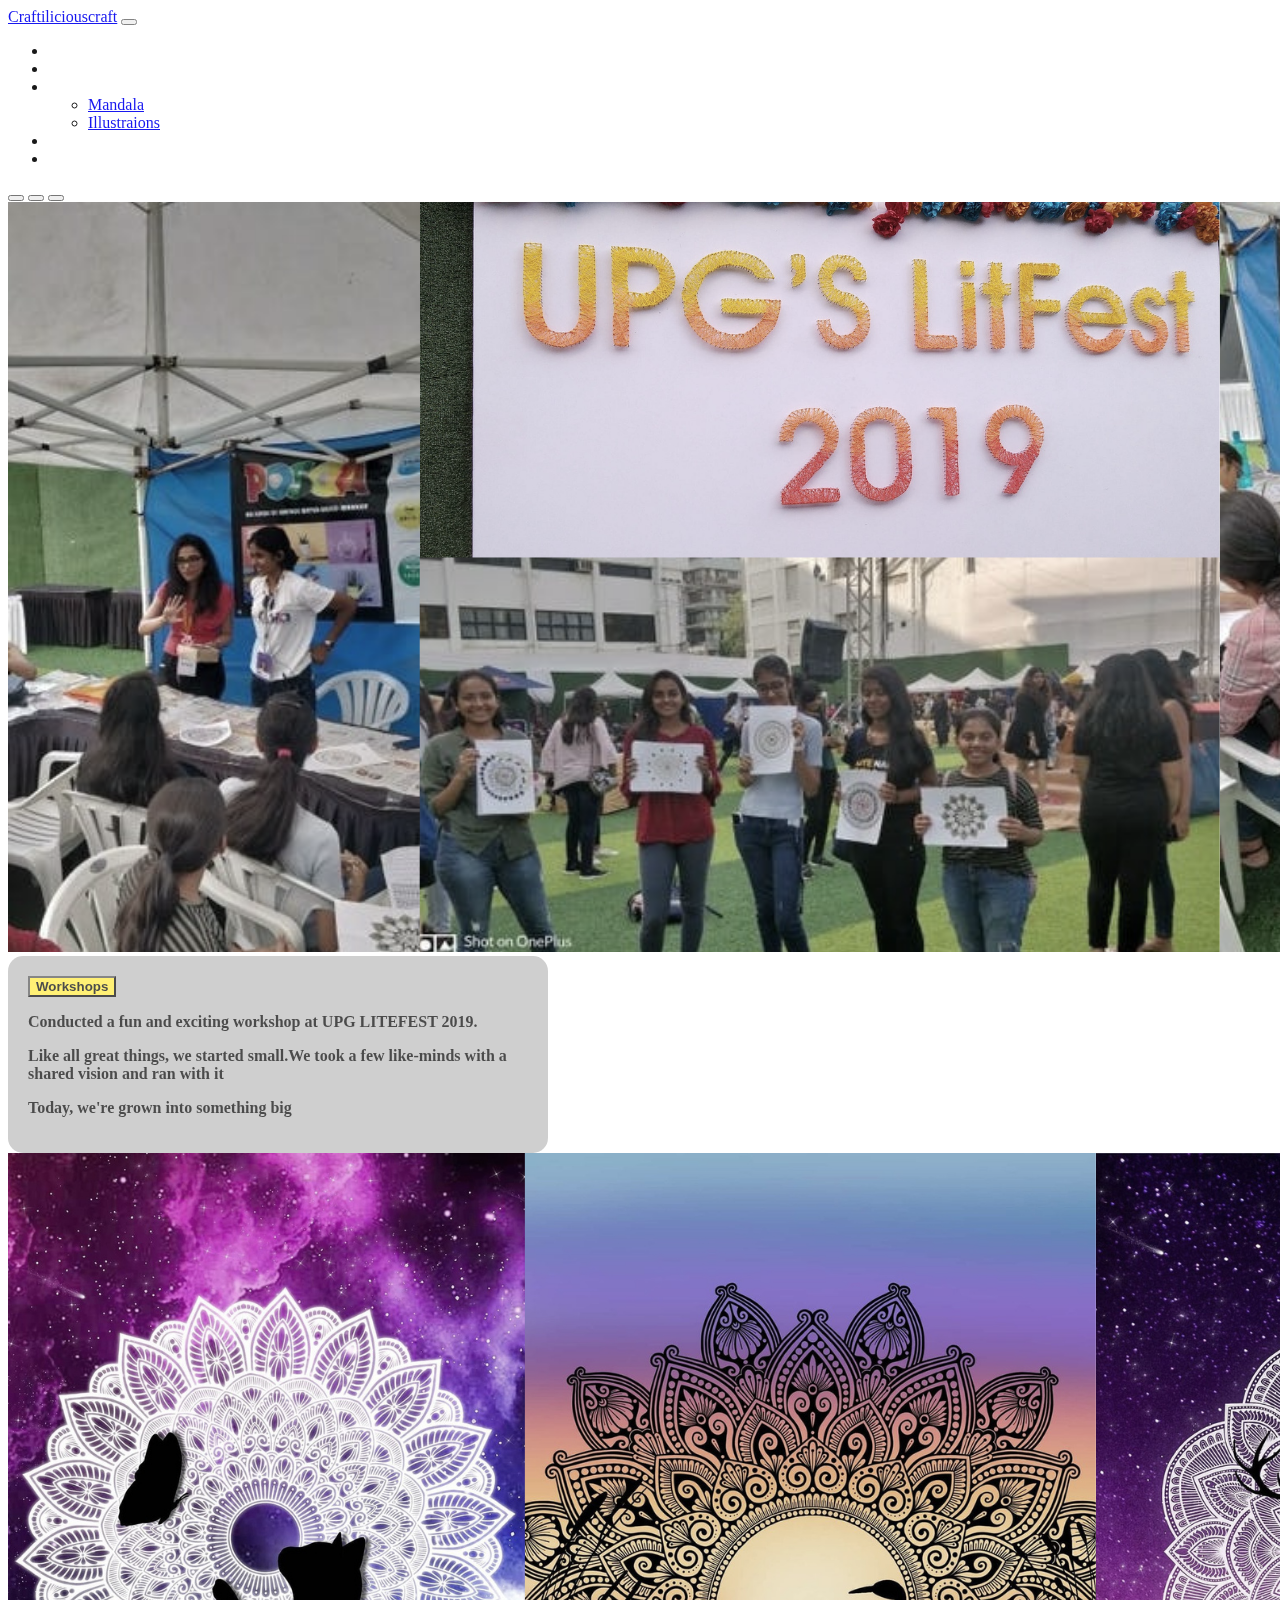
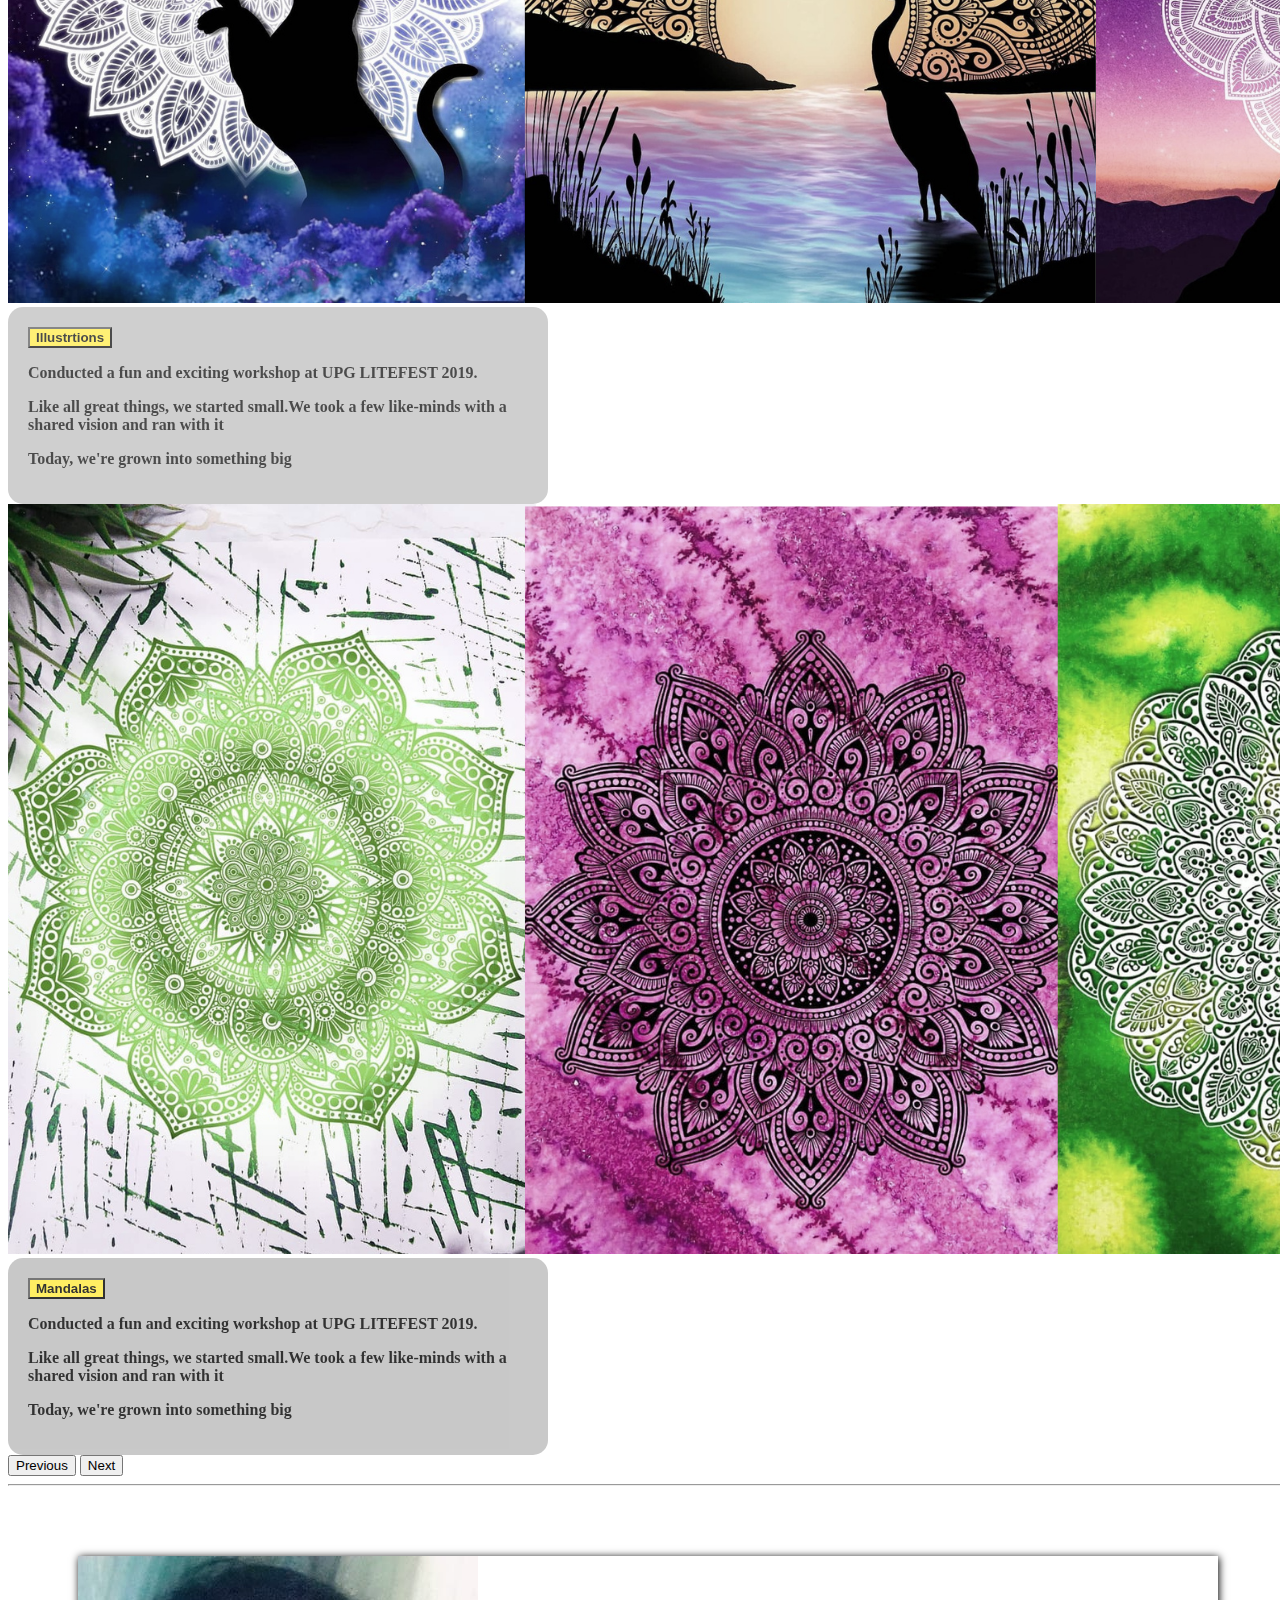
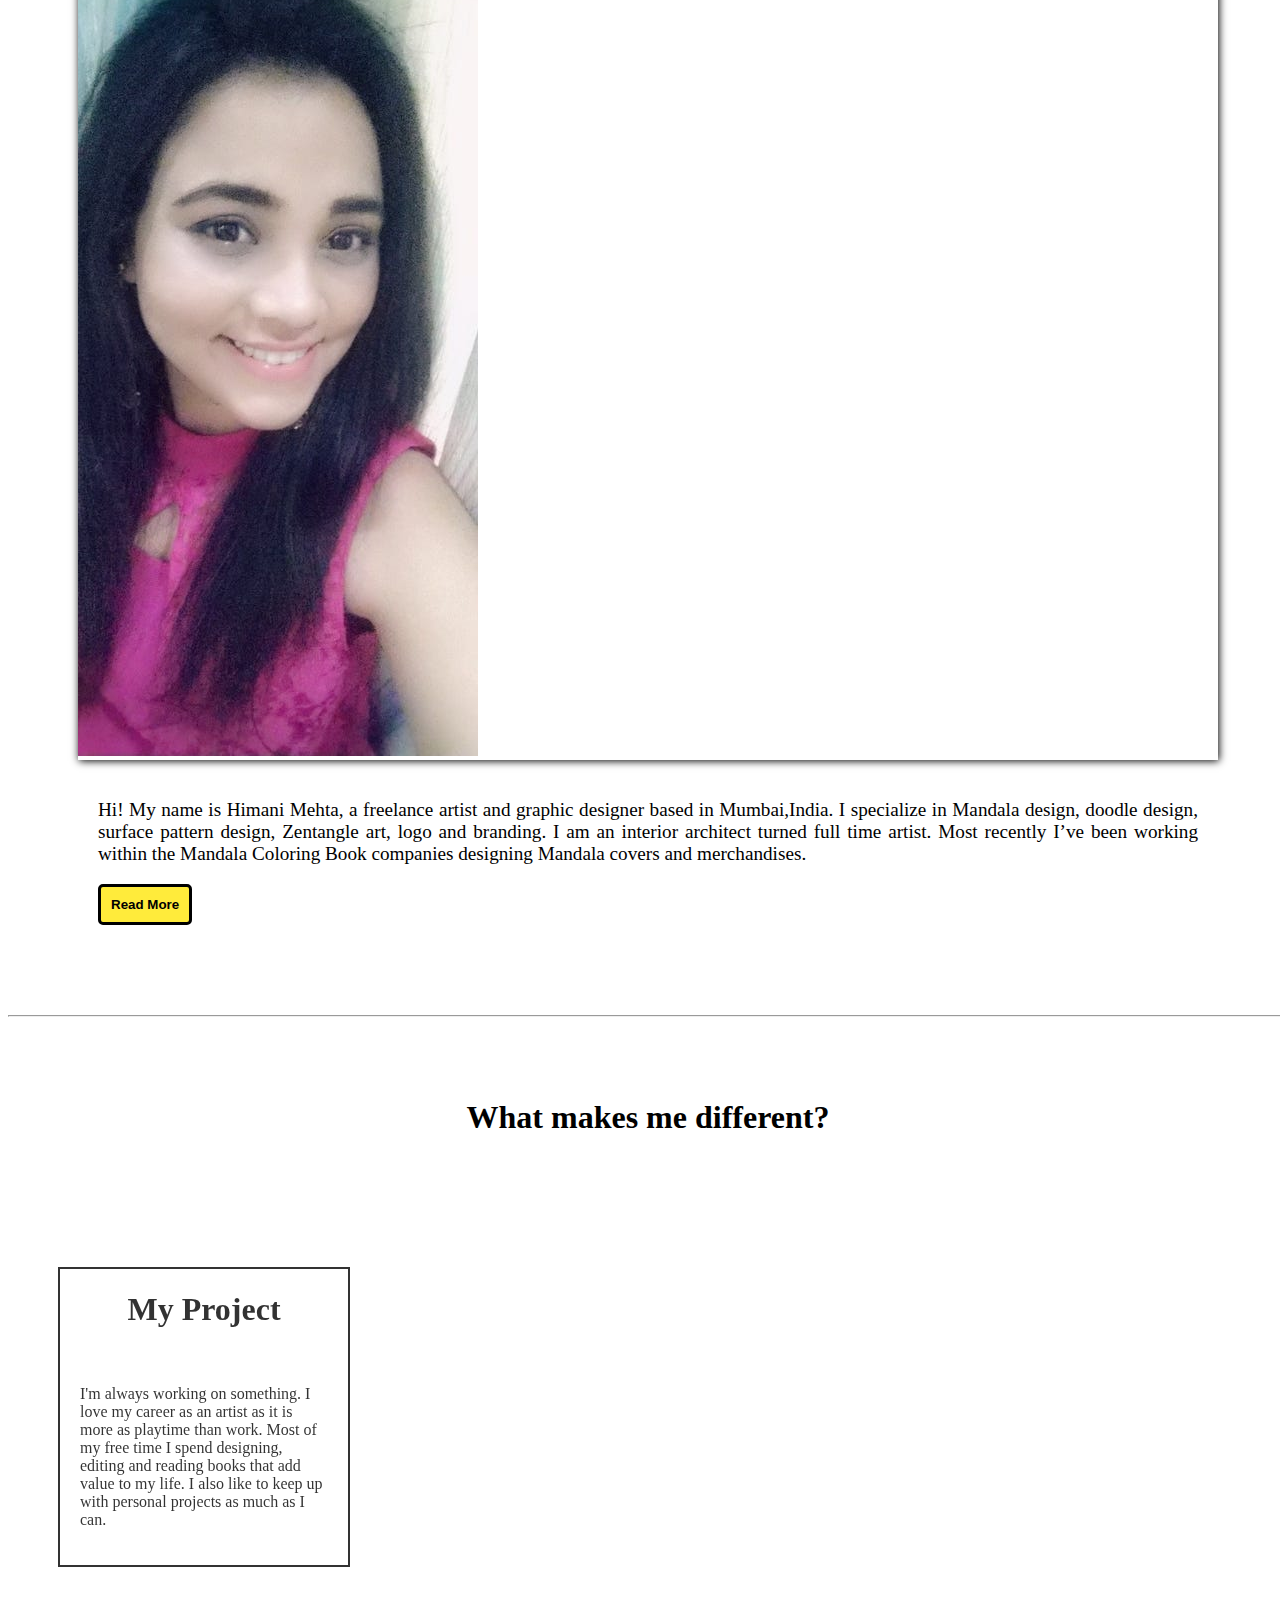
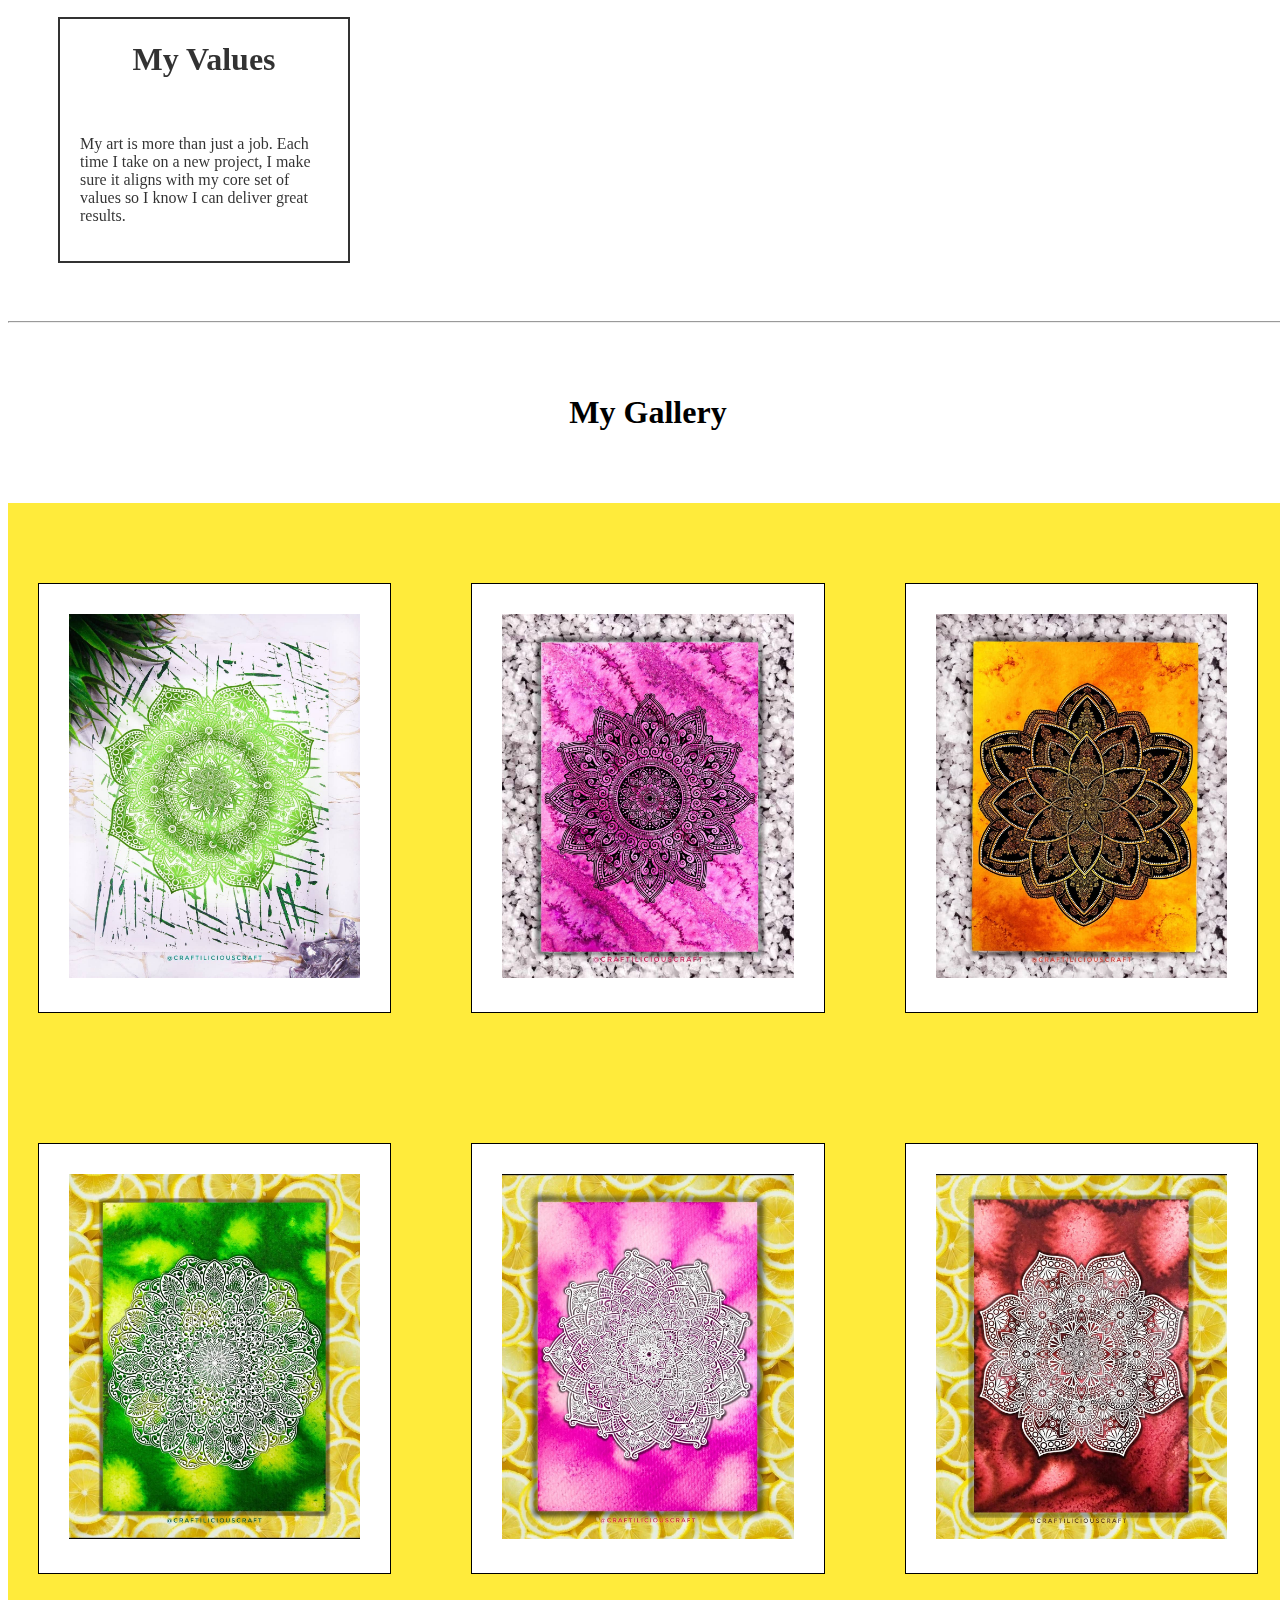
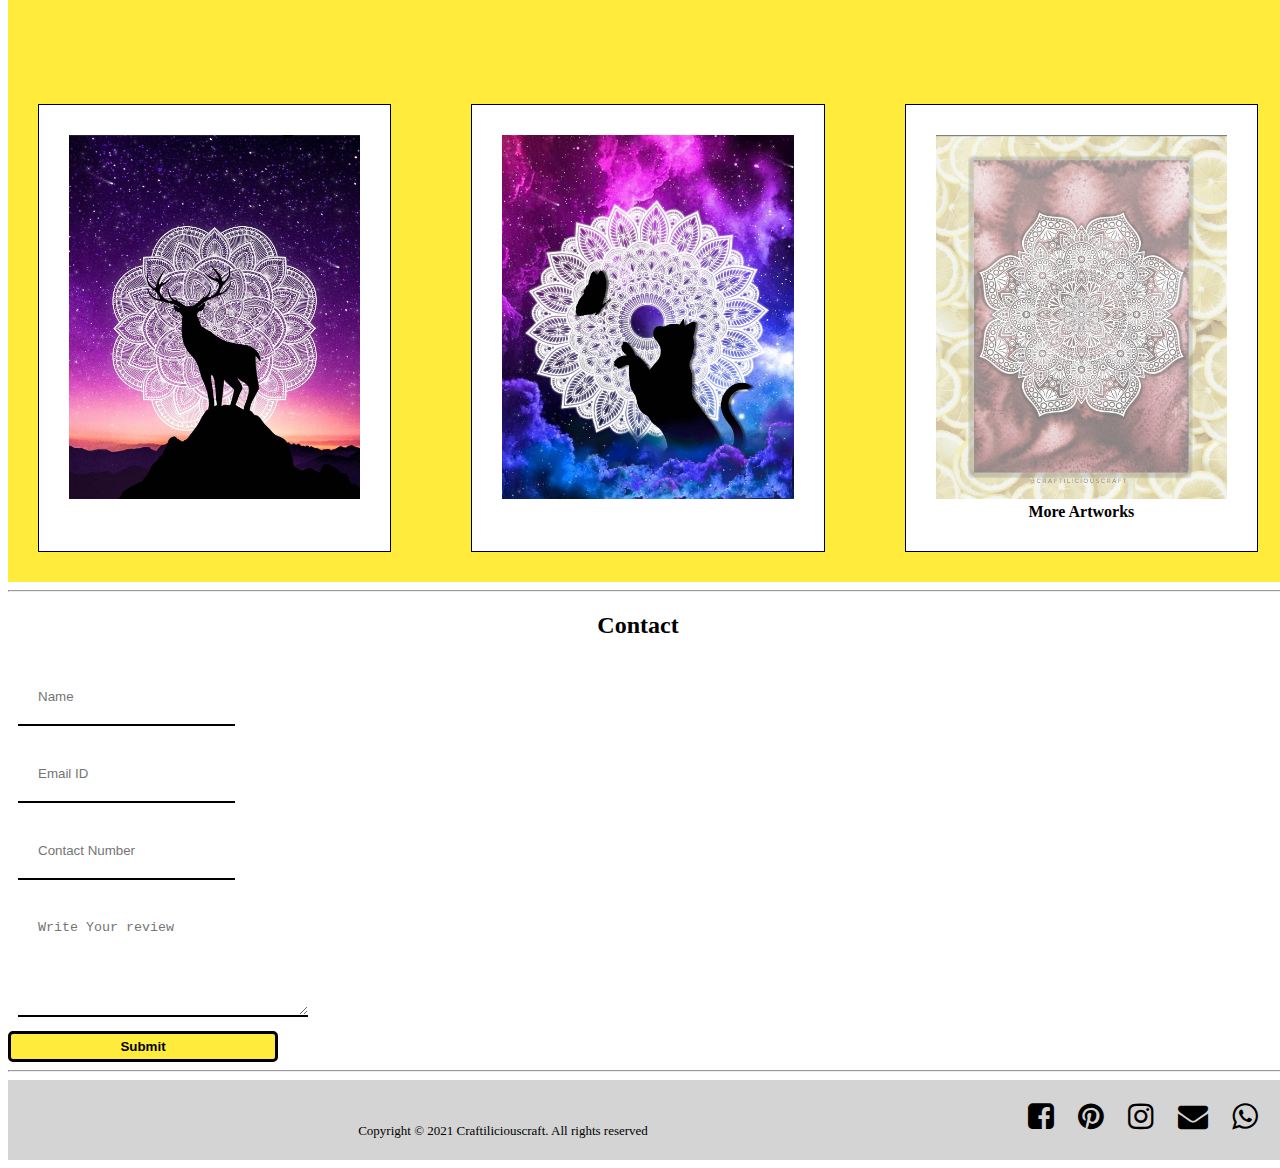
==== index.html @ 0a6b66ae "Add files via upload" ====
<!doctype html>
<html lang="en">

<head>
    <!-- Required meta tags -->
    <meta charset="utf-8">
    <meta name="viewport" content="width=device-width, initial-scale=1">

    <!-- Bootstrap CSS -->

    <link href="https://cdn.jsdelivr.net/npm/bootstrap@5.0.1/dist/css/bootstrap.min.css" rel="stylesheet"
        integrity="sha384-+0n0xVW2eSR5OomGNYDnhzAbDsOXxcvSN1TPprVMTNDbiYZCxYbOOl7+AMvyTG2x" crossorigin="anonymous">
    <link rel="stylesheet" href="./style.css">
    <title>Home|Craftiliciouscarft</title>

    <link href="https://maxcdn.bootstrapcdn.com/font-awesome/4.2.0/css/font-awesome.min.css" rel="stylesheet">
</head>

<body>

    <nav class="navbar fixed-top navbar-expand-lg navbar-dark bg-dark" style="opacity: .9;">
        <div class="container-fluid">
            <a class="navbar-brand fs-1" href="#">Craftiliciouscraft</a>
            <button class="navbar-toggler" type="button" data-bs-toggle="collapse"
                data-bs-target="#navbarSupportedContent" aria-controls="navbarSupportedContent" aria-expanded="false"
                aria-label="Toggle navigation">
                <span class="navbar-toggler-icon"></span>
            </button>
            <div class="collapse navbar-collapse" id="navbarSupportedContent">
                <ul class="navbar-nav  mb-2 mb-lg-0" style="margin-left: auto;">
                    <li class="nav-item">
                        <a class="nav-link active fs-3" aria-current="page" href="#">Home</a>
                    </li>
                    <li class="nav-item">
                        <a class="nav-link fs-3" href="./about.html">About</a>
                    </li>
                    <li class="nav-item dropdown">
                        <a class="nav-link dropdown-toggle fs-3" href="#" id="navbarDropdown" role="button"
                            data-bs-toggle="dropdown" aria-expanded="false">
                            My Art Work
                        </a>
                        <ul class="dropdown-menu" aria-labelledby="navbarDropdown">
                            <li><a class="dropdown-item" href="./artwork.html">Mandala</a></li>
                            <li><a class="dropdown-item" href="./illu.html">Illustraions</a></li>
                        </ul>
                    </li>
                    <li class="nav-item">
                        <a class="nav-link fs-3" href="./commision.html">Commissions</a>
                    </li>
                    <li class="nav-item">
                        <a class="nav-link  fs-3" href="./Workshop.html"> Workshops</a>
                    </li>
                </ul>

            </div>
        </div>
    </nav>


    <div id="carouselExampleCaptions" class="carousel slide carousel-fade " data-bs-ride="carousel">
        <div class="carousel-indicators">
            <button type="button" data-bs-target="#carouselExampleCaptions" data-bs-slide-to="0" class="active"
                aria-current="true" aria-label="Slide 1"></button>
            <button type="button" data-bs-target="#carouselExampleCaptions" data-bs-slide-to="1"
                aria-label="Slide 2"></button>
            <button type="button" data-bs-target="#carouselExampleCaptions" data-bs-slide-to="2"
                aria-label="Slide 3"></button>
        </div>
        <div class="carousel-inner">
            <div class="carousel-item active">
                <img src="1.png" class="d-block w-100" style="filter: grayscale(35%)" alt="...">
                <div class="carousel-caption d-none d-md-block "
                    style="text-align: left; font-weight: bold; width: 500px;background-color: rgb(187, 187, 187); opacity: .7;padding: 20px; border-radius: 15px;color: black;">
                    <button type="button" class="btn btn-warning"
                        style="background-color: #FFEB3B; color: black;font-weight: bolder; ">Workshops</button>
                    <p>Conducted a fun and exciting workshop at UPG LITEFEST 2019.</p>
                    <p>Like all great things, we started small.We took a few like-minds with a shared vision and ran
                        with it</p>
                    <p>Today, we're grown into something big</p>
                </div>
            </div>
            <div class="carousel-item ">
                <img src="2.png" class="d-block w-100" style="filter: grayscale(35%)" alt="...">
                <div class="carousel-caption d-none d-md-block "
                    style="text-align: left; font-weight: bold; width: 500px;background-color: rgb(187, 187, 187); opacity: .7;padding: 20px; border-radius: 15px;color: black;">
                    <button type="button" class="btn btn-warning"
                        style="background-color: #FFEB3B; color: black;font-weight: bolder; ">Illustrtions</button>
                    <p>Conducted a fun and exciting workshop at UPG LITEFEST 2019.</p>
                    <p>Like all great things, we started small.We took a few like-minds with a shared vision and ran
                        with it</p>
                    <p>Today, we're grown into something big</p>
                </div>
            </div>
            <div class="carousel-item ">
                <img src="3.png" class="d-block w-100" style="filter: grayscale(35%)" alt="...">
                <div class="carousel-caption d-none d-md-block "
                    style="text-align: left; font-weight: bold; width: 500px;background-color: rgb(187, 187, 187); opacity: .8;padding: 20px; border-radius: 15px;color: black;">
                    <button type="button" class="btn btn-warning"
                        style="background-color: #FFEB3B; color: black;font-weight: bolder; ">Mandalas</button>
                    <p>Conducted a fun and exciting workshop at UPG LITEFEST 2019.</p>
                    <p>Like all great things, we started small.We took a few like-minds with a shared vision and ran
                        with it</p>
                    <p>Today, we're grown into something big</p>
                </div>
            </div>
        </div>
        <button class="carousel-control-prev" type="button" data-bs-target="#carouselExampleCaptions"
            data-bs-slide="prev">
            <span class="carousel-control-prev-icon" aria-hidden="true"></span>
            <span class="visually-hidden">Previous</span>
        </button>
        <button class="carousel-control-next" type="button" data-bs-target="#carouselExampleCaptions"
            data-bs-slide="next">
            <span class="carousel-control-next-icon" aria-hidden="true"></span>
            <span class="visually-hidden">Next</span>
        </button>
    </div>
    <hr>

    <div class="contanier d-flex " style="margin: 50px;padding: 20px; justify-content: center;align-items: center;">

        <div class="row d-flex" class="imageofartist" style="justify-content: flex-end; align-items: flex-start;">

            <div class="col-lg-5" style=" box-shadow: 1px 1px 8px black;"><img src="himani.jpg"
                    style="padding-left: 0px;" alt=""></div>

            <div class="col-lg-2"></div>

            <div class="col-lg-5" class="aboutcontent" style=" padding: 20px; margin:auto: 40px;text-align: justify; ">
                <p style="font-size: 1.2rem;"> Hi! My name is Himani Mehta, a freelance artist and graphic designer
                    based in Mumbai,India. I
                    specialize
                    in
                    Mandala design, doodle design, surface pattern design, Zentangle art, logo and branding.
                    I am an interior architect turned full time artist.
                    Most recently I’ve been working within the Mandala Coloring Book companies designing Mandala covers
                    and
                    merchandises.</p>
                <button class="readmore">Read More</button>

            </div>
        </div>
    </div>



    <hr>
    <div class="cont">
        <h1>What makes me different?</h1>
    </div>


    <div class=" d-flex w-100"
        style=" margin:0; padding: 0;margin-right: 0 !important; justify-content: center; align-content: center;flex-wrap: wrap; background-image: url(./whybg.png); background-size: contain; background-attachment: fixed; opacity: .8;background-repeat: no-repeat;">


        <div class="card " style="width: 18rem;  ">
            <Span style="height: 100px; width: auto; text-align: center; padding-top: 40px;">
                <h1>My Project</h1>
            </Span>
            <div class="card-body" style="padding: 20px;">
                <p class="card-text"> I'm always working on something. I love my career as an artist as it is more as
                    playtime than
                    work. Most of my free time I spend designing, editing and reading books that add value to my
                    life. I also like to keep up with personal projects as much as I can.</p>
            </div>
        </div>

        <div class="card" style="width: 18rem;">
            <Span style="height: 100px; width: auto; text-align: center; padding-top: 40px;">
                <h1>My Values</h1>
            </Span>
            <div class="card-body" style="padding: 20px;">
                <p class="card-text"> My art is more than just a job. Each time I take on a new project, I make sure it
                    aligns with my
                    core set of values so I know I can deliver great results.</p>
            </div>
        </div>



    </div>

    <hr>
    <div class="gallery">
        <h1>My Gallery</h1>
    </div>

    <div class="row">
        <div class="zone blue grid-wrapper" style="background-color: #FFEB3B;">
            <div class=" box zone"><img src="./gallery/1.jpg">
            </div>
            <div class="box zone"><img src="./gallery/2.jpg">
            </div>
            <div class="box zone"><img src="./gallery/3.jpg">
            </div>
            <div class="box zone"><img src="./gallery/4.jpg">
            </div>
            <div class="box zone"><img src="./gallery/5.jpg">
            </div>
            <div class="box zone"><img src="./gallery/6.jpg">
            </div>
            <div class="box zone"><img src="./gallery/7.jpg">
            </div>
            <div class="box zone"><img src="./gallery/8.jpg">
            </div>
            <div class="box zone">
                <img src="./gallery/6.jpg" style="filter: grayscale(50%); opacity: .5;">
                <a href="artworks.html">More
                    Artworks</a>
            </div>

        </div>
    </div>
    <hr>

    <div class="contactform">
        <h2>Contact</h2>
        <div class="container d-flex" style="justify-content: center;">
            <form name="" method="">
                <input type="text" name="Name" placeholder="Name"><br>
                <input type="email" name="Email" placeholder="Email ID"><br>
                <input type="number" name="Number" placeholder="Contact Number"><br>
                <textarea name="Review" id="" cols="7" rows="5" placeholder="Write Your review"></textarea><br>
                <button type="submit" class="readmore"
                    style="margin-left:0px; width: 270px; padding: 5px;">Submit</button>
            </form>
        </div>
    </div>

    <hr>
    <footer>

        <div class="social" style="float: right;padding: 20px;">

            <a href="https://www.facebook.com/craftiliciouscraft"><i class="fa fa-facebook-square"></i></a>
            <a href="https://in.pinterest.com/craftiliciouscraft/_created/"><i class="fa fa-pinterest"></i></a>
            <a href="https://www.instagram.com/craftiliciouscraft/"><i class="fa fa-instagram"></i></a>
            <a href="mailto: craftiliciouscraft@gmail.com"><i class="fa fa-envelope"></i></a>
            <a href=""><i class="fa fa-whatsapp" aria-hidden="true"></i></a>
        </div>
        <div style="text-align: center;padding-top: 30px;padding-right: 50;">
            <p style="font-size:small;">Copyright &copy; 2021 Craftiliciouscraft. All rights reserved</p>
        </div>
    </footer>

    <script src="https://cdn.jsdelivr.net/npm/@popperjs/core@2.9.2/dist/umd/popper.min.js"
        integrity="sha384-IQsoLXl5PILFhosVNubq5LC7Qb9DXgDA9i+tQ8Zj3iwWAwPtgFTxbJ8NT4GN1R8p"
        crossorigin="anonymous"></script>
    <script src="https://cdn.jsdelivr.net/npm/bootstrap@5.0.1/dist/js/bootstrap.min.js"
        integrity="sha384-Atwg2Pkwv9vp0ygtn1JAojH0nYbwNJLPhwyoVbhoPwBhjQPR5VtM2+xf0Uwh9KtT"
        crossorigin="anonymous"></script>


</body>

</html>
---- style.css ----
body{
    width: 100% !important;
}
.nav-link {
    color: white;
    margin: 10px;
    border-radius: 5px;
}

.nav-link:hover {
    color: black !important;
    background-color: #FFEB3B;
    
}

.btn-warning:hover {
    transform: scale(1.05);
    box-shadow: 1px 1px 10px black;
}

.gallery {
    margin: 30px;
    padding: 20px;
    text-align: center;
}

.grid-wrapper {
    display: grid;
    grid-template-columns: repeat(auto-fill, minmax(350px, 1fr));
    grid-gap: 20px;
}

.box {
    background-color: white;
    padding: 30px;
    margin: 30px;
    margin-top: 80px;
    text-align: center;
    border: 1px groove black;
}

.box a{
    text-decoration: none;font-weight: bold; text-align: center; padding: 5px;
    color: black;
}
.box>img {
    width: 100%;
}

.box:hover {
    /* -webkit-transform: rotate(-7deg);
-moz-transform: rotate(-7deg);
-o-transform: rotate(-7deg); */
    transition: all .2s;
    box-shadow: 2px 2px 20px rgb(65, 65, 18);
   
}

.box>img {
    width: 100%;
    height: auto;
}

.cont {
    padding: 20px;
    margin: 20px;
    text-align: center;
}

.cont h1 {
    padding: 20px;
}



.card{
    margin: 50px;
    border: 2px solid black;
}

.card:hover{
    color: black;
    box-shadow: 2px 2px 15px black;
  
    transition: all .4s;
  
    opacity: .8;
   
}

footer{
    height: 80px;
    background-color: rgb(212, 212, 212);
}
footer div a{
    margin: 0px;
    font-size: 30px;
    color: black;
    padding: 10px;
    border-radius: 4px;
    padding-top: 2px;
    padding-bottom: 4px;
}

footer div a:hover{
    background-color: black;
    color: #FFEB3B;
}

footer > div{
    text-align: center;
}

.readmore{
    color: black; background-color: #FFEB3B;font-weight: bolder;
    border: 3px solid black;
    padding: 10px;
    border-radius: 5px;
}
.readmore:hover{
    transition: all .2s;
    box-shadow: 1px 1px 7px black;
}

.aboutcontent p{
    font-size: 1.2rem;
}

.contactform h2{
   
    text-align: center;
    margin-right: 20px;
}
input,textarea{
    padding: 20px;
    margin: 10px;
    border: none;
    border-bottom: 2px solid black;
  
}
textarea{
    width: 250px;
}    

input:hover{
    border-radius: 5px;
    border-left: 3px solid black ;
    border-bottom: 3px solid black;
}

textarea:hover{
    border-radius: 5px;
    border-left: 3px solid black ;
    border-bottom: 3px solid black;
}
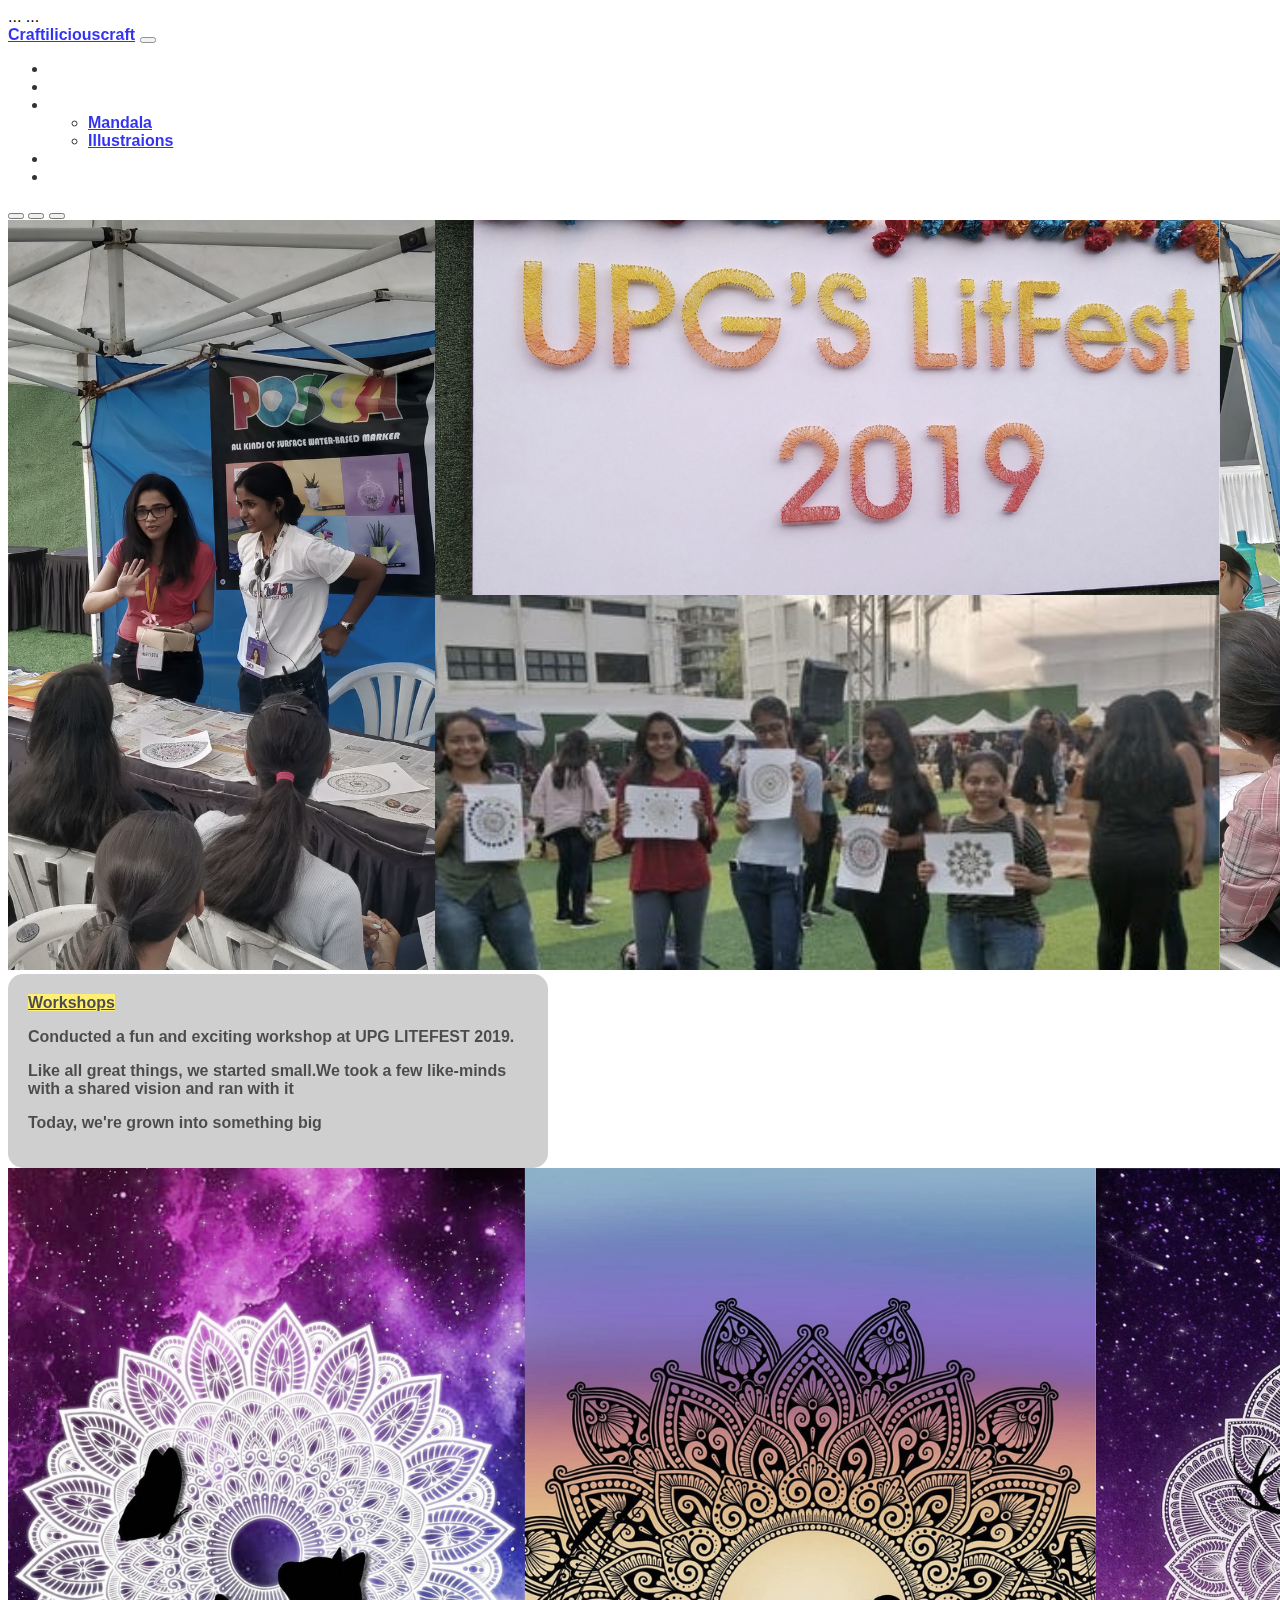
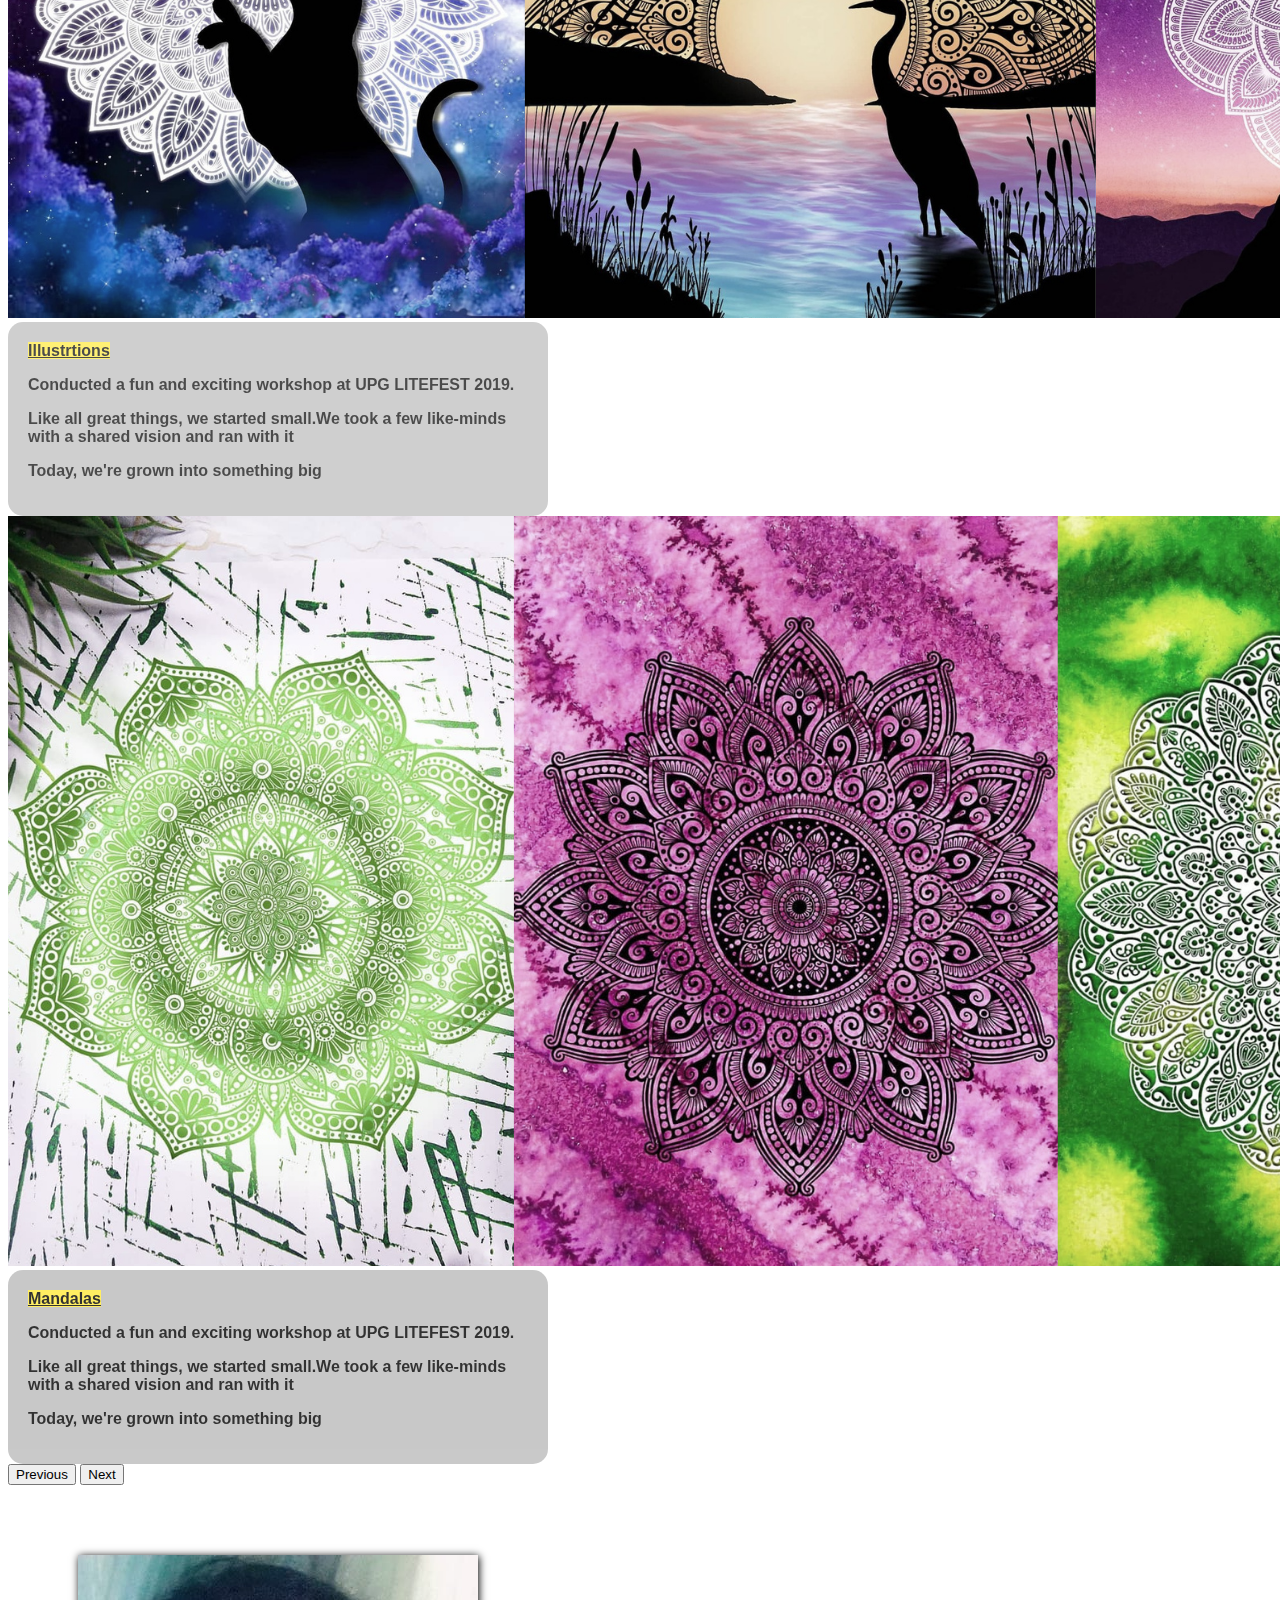
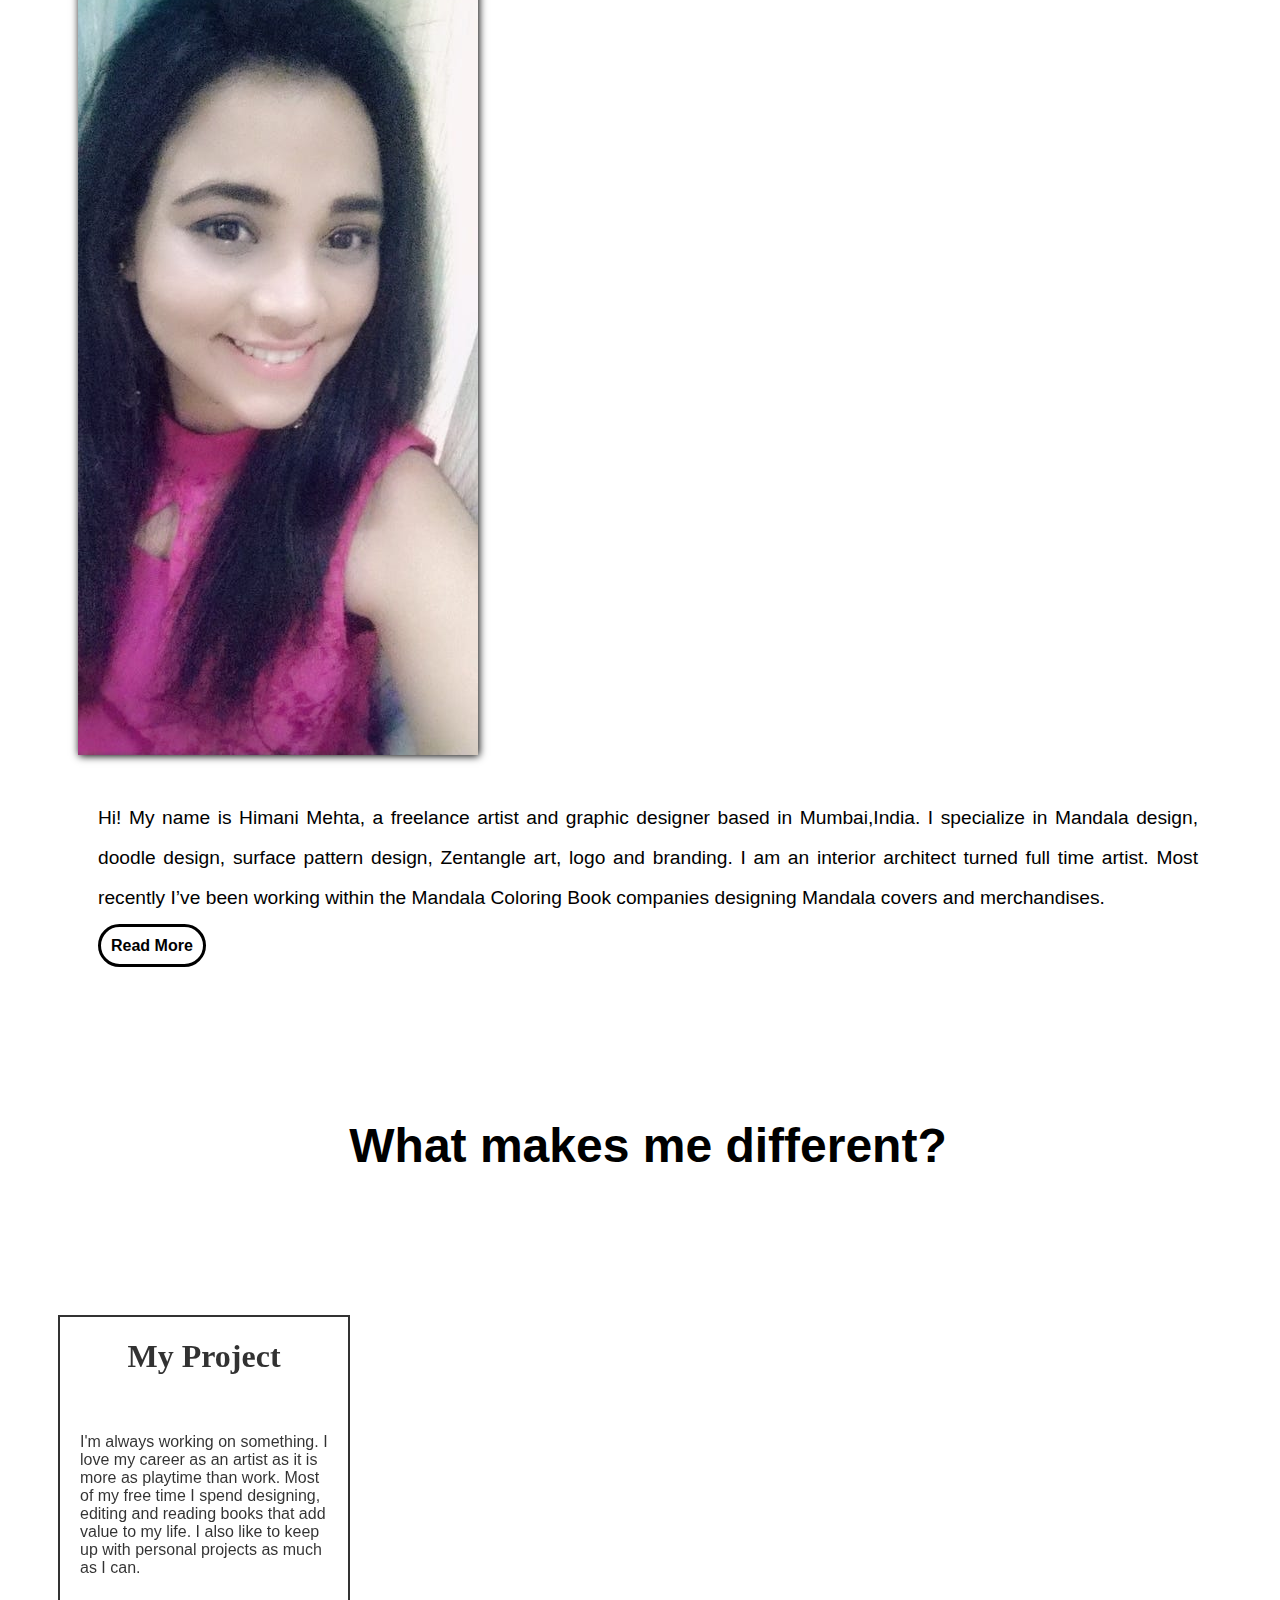
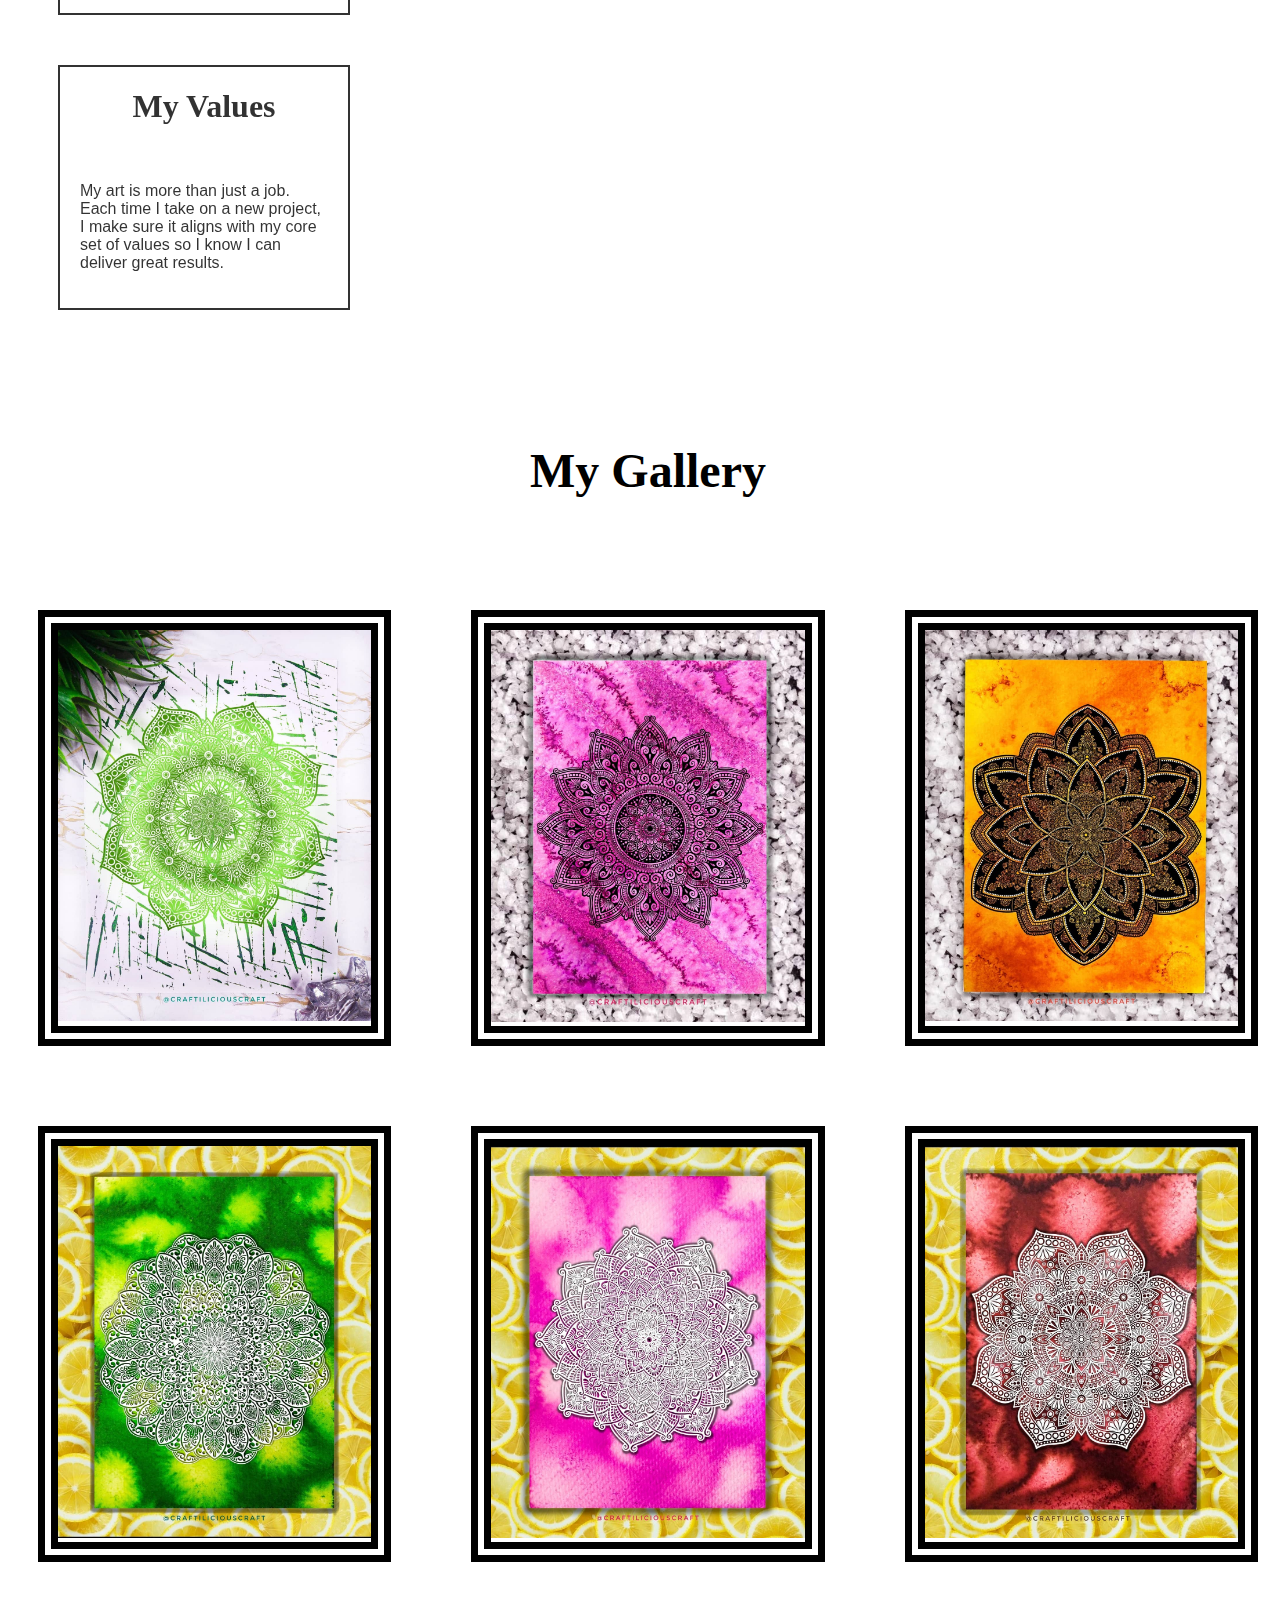
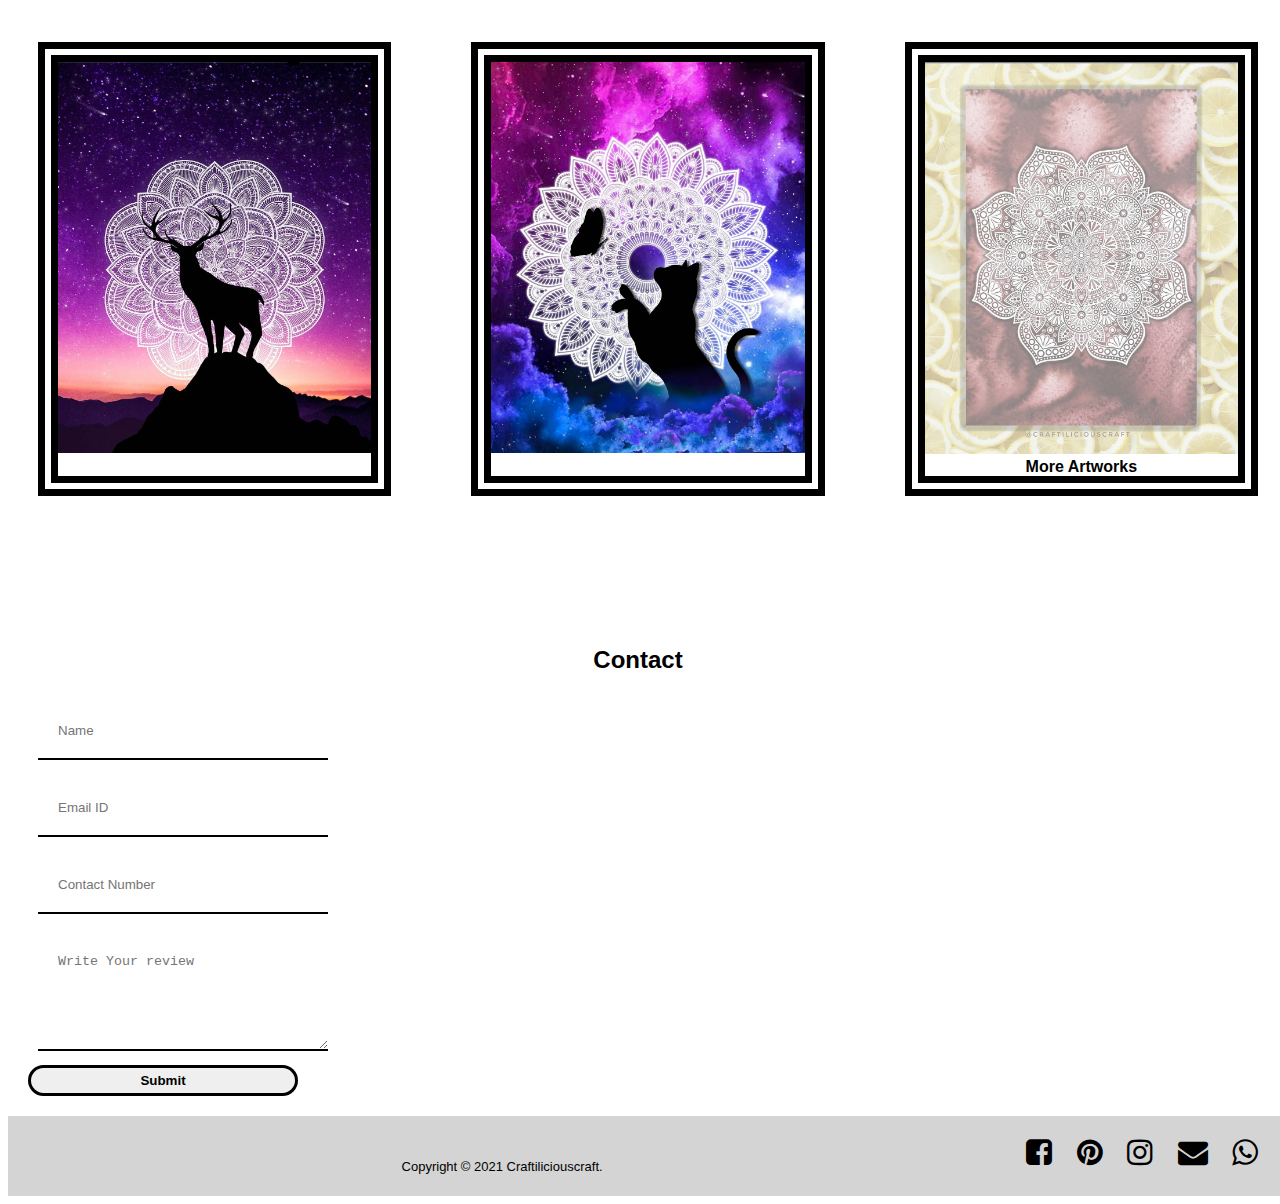
==== commit 798a5333: "Add files via upload" ====
--- a/index.html
+++ b/index.html
@@ -11,16 +11,23 @@
     <link href="https://cdn.jsdelivr.net/npm/bootstrap@5.0.1/dist/css/bootstrap.min.css" rel="stylesheet"
         integrity="sha384-+0n0xVW2eSR5OomGNYDnhzAbDsOXxcvSN1TPprVMTNDbiYZCxYbOOl7+AMvyTG2x" crossorigin="anonymous">
     <link rel="stylesheet" href="./style.css">
+    ...
+    <link rel="stylesheet" href="./paint-board-and-brush.png"> ...
     <title>Home|Craftiliciouscarft</title>
 
     <link href="https://maxcdn.bootstrapcdn.com/font-awesome/4.2.0/css/font-awesome.min.css" rel="stylesheet">
+    <link rel="stylesheet" href="https://cdnjs.cloudflare.com/ajax/libs/animate.css/4.1.1/animate.min.css" />
+
 </head>
 
 <body>
 
-    <nav class="navbar fixed-top navbar-expand-lg navbar-dark bg-dark" style="opacity: .9;">
+
+
+    <nav class="navbar fixed-top navbar-expand-lg navbar-dark bg-dark" id="opacitynav"
+        style="opacity: .8; font-weight: bolder;">
         <div class="container-fluid">
-            <a class="navbar-brand fs-1" href="#">Craftiliciouscraft</a>
+            <a class="navbar-brand fs-1" href="index.html" style=" font-weight: bolder;">Craftiliciouscraft</a>
             <button class="navbar-toggler" type="button" data-bs-toggle="collapse"
                 data-bs-target="#navbarSupportedContent" aria-controls="navbarSupportedContent" aria-expanded="false"
                 aria-label="Toggle navigation">
@@ -71,8 +78,8 @@
                 <img src="1.png" class="d-block w-100" style="filter: grayscale(35%)" alt="...">
                 <div class="carousel-caption d-none d-md-block "
                     style="text-align: left; font-weight: bold; width: 500px;background-color: rgb(187, 187, 187); opacity: .7;padding: 20px; border-radius: 15px;color: black;">
-                    <button type="button" class="btn btn-warning"
-                        style="background-color: #FFEB3B; color: black;font-weight: bolder; ">Workshops</button>
+                    <a type="button" href="Workshop.html" class="btn btn-warning"
+                        style="background-color: #FFEB3B; color: black;font-weight:900;">Workshops</a>
                     <p>Conducted a fun and exciting workshop at UPG LITEFEST 2019.</p>
                     <p>Like all great things, we started small.We took a few like-minds with a shared vision and ran
                         with it</p>
@@ -83,8 +90,8 @@
                 <img src="2.png" class="d-block w-100" style="filter: grayscale(35%)" alt="...">
                 <div class="carousel-caption d-none d-md-block "
                     style="text-align: left; font-weight: bold; width: 500px;background-color: rgb(187, 187, 187); opacity: .7;padding: 20px; border-radius: 15px;color: black;">
-                    <button type="button" class="btn btn-warning"
-                        style="background-color: #FFEB3B; color: black;font-weight: bolder; ">Illustrtions</button>
+                    <a type="button" href="illu.html" class="btn btn-warning"
+                        style="background-color: #FFEB3B; color: black;font-weight: bolder; ">Illustrtions</a>
                     <p>Conducted a fun and exciting workshop at UPG LITEFEST 2019.</p>
                     <p>Like all great things, we started small.We took a few like-minds with a shared vision and ran
                         with it</p>
@@ -95,8 +102,8 @@
                 <img src="3.png" class="d-block w-100" style="filter: grayscale(35%)" alt="...">
                 <div class="carousel-caption d-none d-md-block "
                     style="text-align: left; font-weight: bold; width: 500px;background-color: rgb(187, 187, 187); opacity: .8;padding: 20px; border-radius: 15px;color: black;">
-                    <button type="button" class="btn btn-warning"
-                        style="background-color: #FFEB3B; color: black;font-weight: bolder; ">Mandalas</button>
+                    <a type="button" href="artwork.html" class="btn btn-warning"
+                        style="background-color: #FFEB3B; color: black;font-weight: bolder; ">Mandalas</a>
                     <p>Conducted a fun and exciting workshop at UPG LITEFEST 2019.</p>
                     <p>Like all great things, we started small.We took a few like-minds with a shared vision and ran
                         with it</p>
@@ -115,19 +122,21 @@
             <span class="visually-hidden">Next</span>
         </button>
     </div>
-    <hr>
+
 
     <div class="contanier d-flex " style="margin: 50px;padding: 20px; justify-content: center;align-items: center;">
 
         <div class="row d-flex" class="imageofartist" style="justify-content: flex-end; align-items: flex-start;">
 
-            <div class="col-lg-5" style=" box-shadow: 1px 1px 8px black;"><img src="himani.jpg"
-                    style="padding-left: 0px;" alt=""></div>
-
-            <div class="col-lg-2"></div>
-
-            <div class="col-lg-5" class="aboutcontent" style=" padding: 20px; margin:auto: 40px;text-align: justify; ">
-                <p style="font-size: 1.2rem;"> Hi! My name is Himani Mehta, a freelance artist and graphic designer
+
+            <div class="col-lg-5 d-flex" style="justify-content: center; "><img src="himani.jpg" class="img-fluid"
+                    style=" box-shadow: 1px 1px 8px black;" alt=""></div>
+
+            <div class="col-lg-1"></div>
+
+            <div class="col-lg-6" class="aboutcontent" style=" padding: 20px; margin:auto: 40px;text-align: justify; ">
+                <p style="font-size: 1.2rem; line-height: 40px;"> Hi! My name is Himani Mehta, a freelance artist and
+                    graphic designer
                     based in Mumbai,India. I
                     specialize
                     in
@@ -136,17 +145,17 @@
                     Most recently I’ve been working within the Mandala Coloring Book companies designing Mandala covers
                     and
                     merchandises.</p>
-                <button class="readmore">Read More</button>
-
-            </div>
-        </div>
-    </div>
-
-
-
-    <hr>
+                <a class="readmore " href="about.html" style="text-decoration: none;">Read More </a>
+
+            </div>
+        </div>
+    </div>
+
+
+
+
     <div class="cont">
-        <h1>What makes me different?</h1>
+        <h1 style=" font-weight: bolder;font-size: 3em;">What makes me different?</h1>
     </div>
 
 
@@ -156,7 +165,7 @@
 
         <div class="card " style="width: 18rem;  ">
             <Span style="height: 100px; width: auto; text-align: center; padding-top: 40px;">
-                <h1>My Project</h1>
+                <h1 style="font-family: Garamond, serif; font-weight: bolder;">My Project</h1>
             </Span>
             <div class="card-body" style="padding: 20px;">
                 <p class="card-text"> I'm always working on something. I love my career as an artist as it is more as
@@ -168,7 +177,7 @@
 
         <div class="card" style="width: 18rem;">
             <Span style="height: 100px; width: auto; text-align: center; padding-top: 40px;">
-                <h1>My Values</h1>
+                <h1 style="font-family: Garamond, serif; font-weight: bolder;">My Values</h1>
             </Span>
             <div class="card-body" style="padding: 20px;">
                 <p class="card-text"> My art is more than just a job. Each time I take on a new project, I make sure it
@@ -181,13 +190,13 @@
 
     </div>
 
-    <hr>
+
     <div class="gallery">
-        <h1>My Gallery</h1>
+        <h1 style="font-family: Garamond, serif; font-weight: bolder; font-size: 3em;">My Gallery</h1>
     </div>
 
     <div class="row">
-        <div class="zone blue grid-wrapper" style="background-color: #FFEB3B;">
+        <div class="zone blue grid-wrapper" style="background-color: #ffffff;">
             <div class=" box zone"><img src="./gallery/1.jpg">
             </div>
             <div class="box zone"><img src="./gallery/2.jpg">
@@ -206,16 +215,19 @@
             </div>
             <div class="box zone">
                 <img src="./gallery/6.jpg" style="filter: grayscale(50%); opacity: .5;">
-                <a href="artworks.html">More
+                <a href="artwork.html">More
                     Artworks</a>
             </div>
 
         </div>
     </div>
-    <hr>
+
+    <div style="padding: 20px; margin: 20px;">
+
+    </div>
 
     <div class="contactform">
-        <h2>Contact</h2>
+        <h2 id="formheading" style="font-weight: bold;">Contact</h2>
         <div class="container d-flex" style="justify-content: center;">
             <form name="" method="">
                 <input type="text" name="Name" placeholder="Name"><br>
@@ -228,7 +240,7 @@
         </div>
     </div>
 
-    <hr>
+
     <footer>
 
         <div class="social" style="float: right;padding: 20px;">
@@ -240,7 +252,7 @@
             <a href=""><i class="fa fa-whatsapp" aria-hidden="true"></i></a>
         </div>
         <div style="text-align: center;padding-top: 30px;padding-right: 50;">
-            <p style="font-size:small;">Copyright &copy; 2021 Craftiliciouscraft. All rights reserved</p>
+            <p style="font-size:small;">Copyright &copy; 2021 Craftiliciouscraft.</p>
         </div>
     </footer>
 
--- a/style.css
+++ b/style.css
@@ -1,10 +1,15 @@
 body{
     width: 100% !important;
+    font-family: Tahoma, Verdana, sans-serif ;
 }
 .nav-link {
     color: white;
     margin: 10px;
     border-radius: 5px;
+}
+
+#opacitynav{
+    opacity: .8;
 }
 
 .nav-link:hover {
@@ -32,11 +37,12 @@
 
 .box {
     background-color: white;
-    padding: 30px;
+    padding: 0px;
     margin: 30px;
-    margin-top: 80px;
+    margin-top: 30px;
     text-align: center;
-    border: 1px groove black;
+    border: 20px double black;
+
 }
 
 .box a{
@@ -91,6 +97,7 @@
 footer{
     height: 80px;
     background-color: rgb(212, 212, 212);
+    
 }
 footer div a{
     margin: 0px;
@@ -112,35 +119,42 @@
 }
 
 .readmore{
-    color: black; background-color: #FFEB3B;font-weight: bolder;
+    color: black; font-weight: bolder;
     border: 3px solid black;
     padding: 10px;
-    border-radius: 5px;
+    border-radius: 25px;
 }
 .readmore:hover{
     transition: all .2s;
+    background-color: #FFEB3B;
     box-shadow: 1px 1px 7px black;
+    color: black;
 }
 
 .aboutcontent p{
     font-size: 1.2rem;
 }
 
+.contactform{
+    padding: 20px;
+}
 .contactform h2{
    
     text-align: center;
     margin-right: 20px;
+    font-weight: bolder;
+    
 }
 input,textarea{
     padding: 20px;
     margin: 10px;
     border: none;
     border-bottom: 2px solid black;
+    width: 250px;
+
   
 }
-textarea{
-    width: 250px;
-}    
+  
 
 input:hover{
     border-radius: 5px;
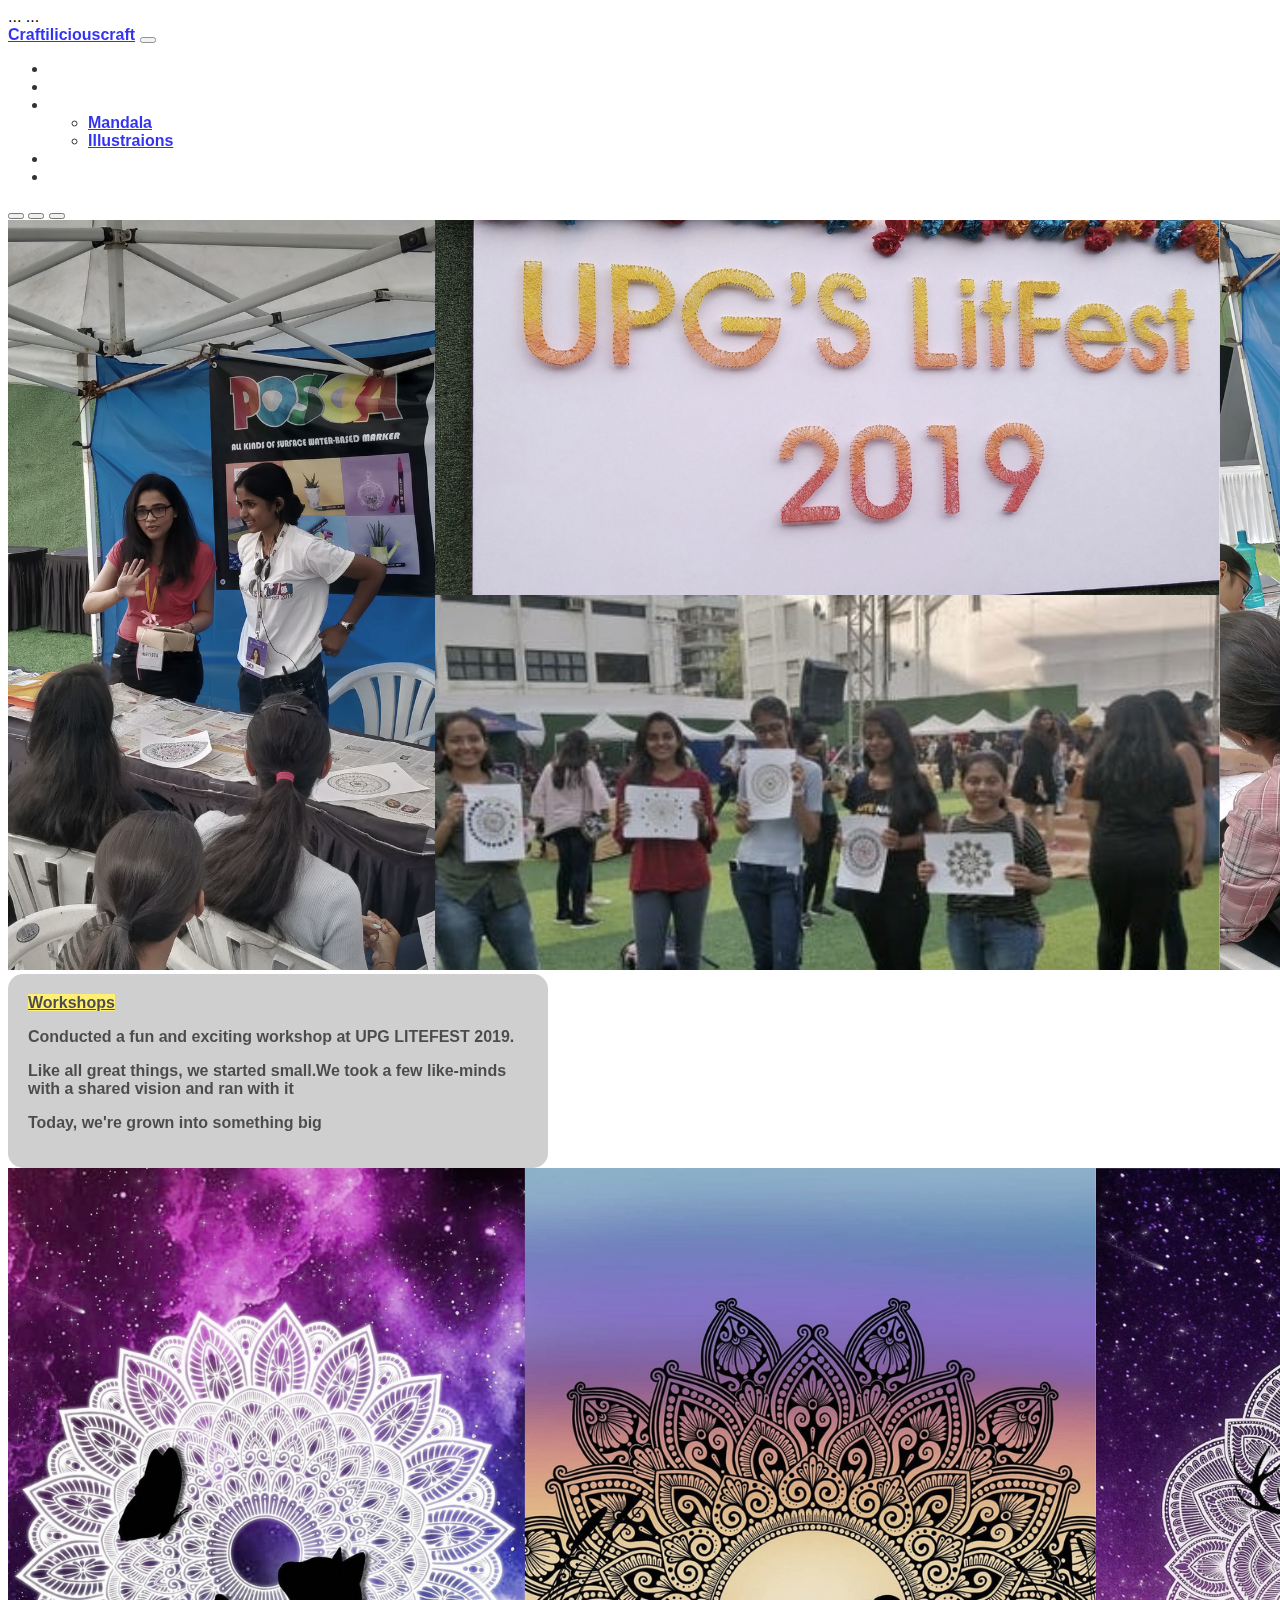
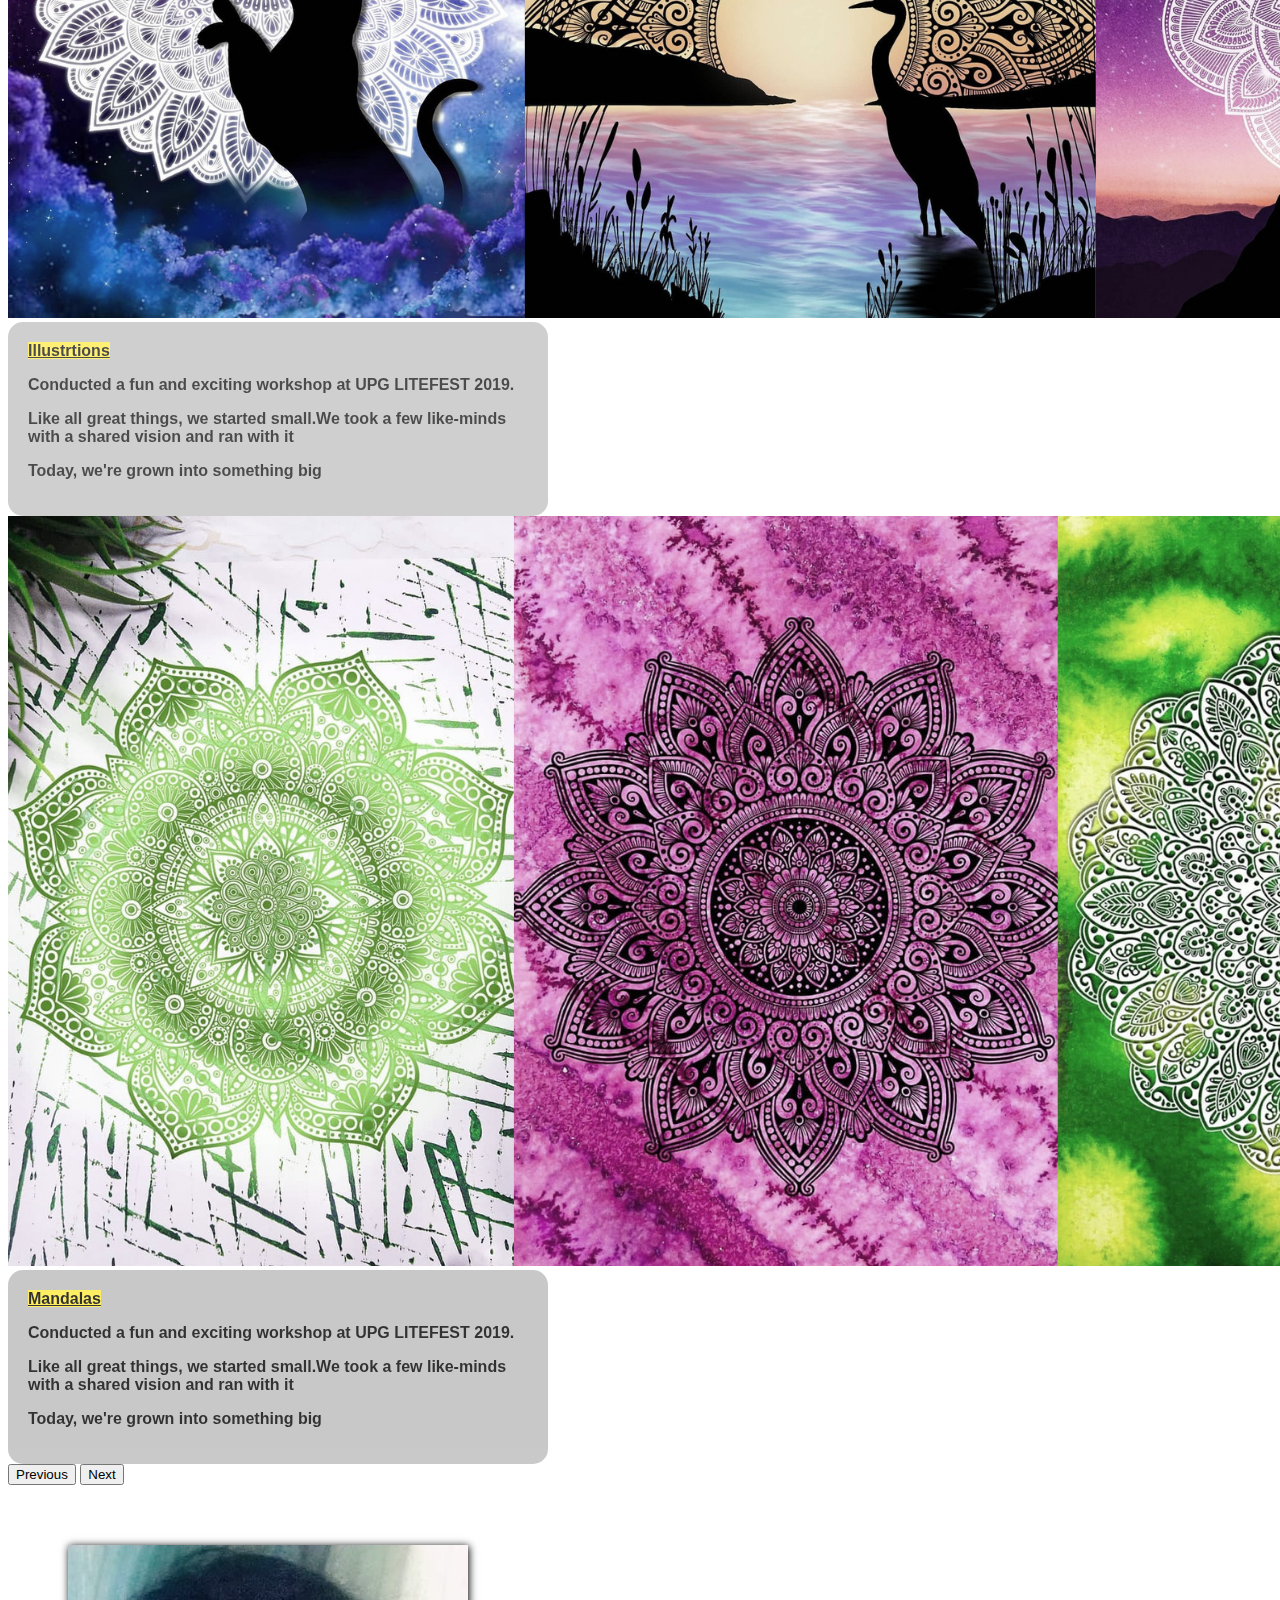
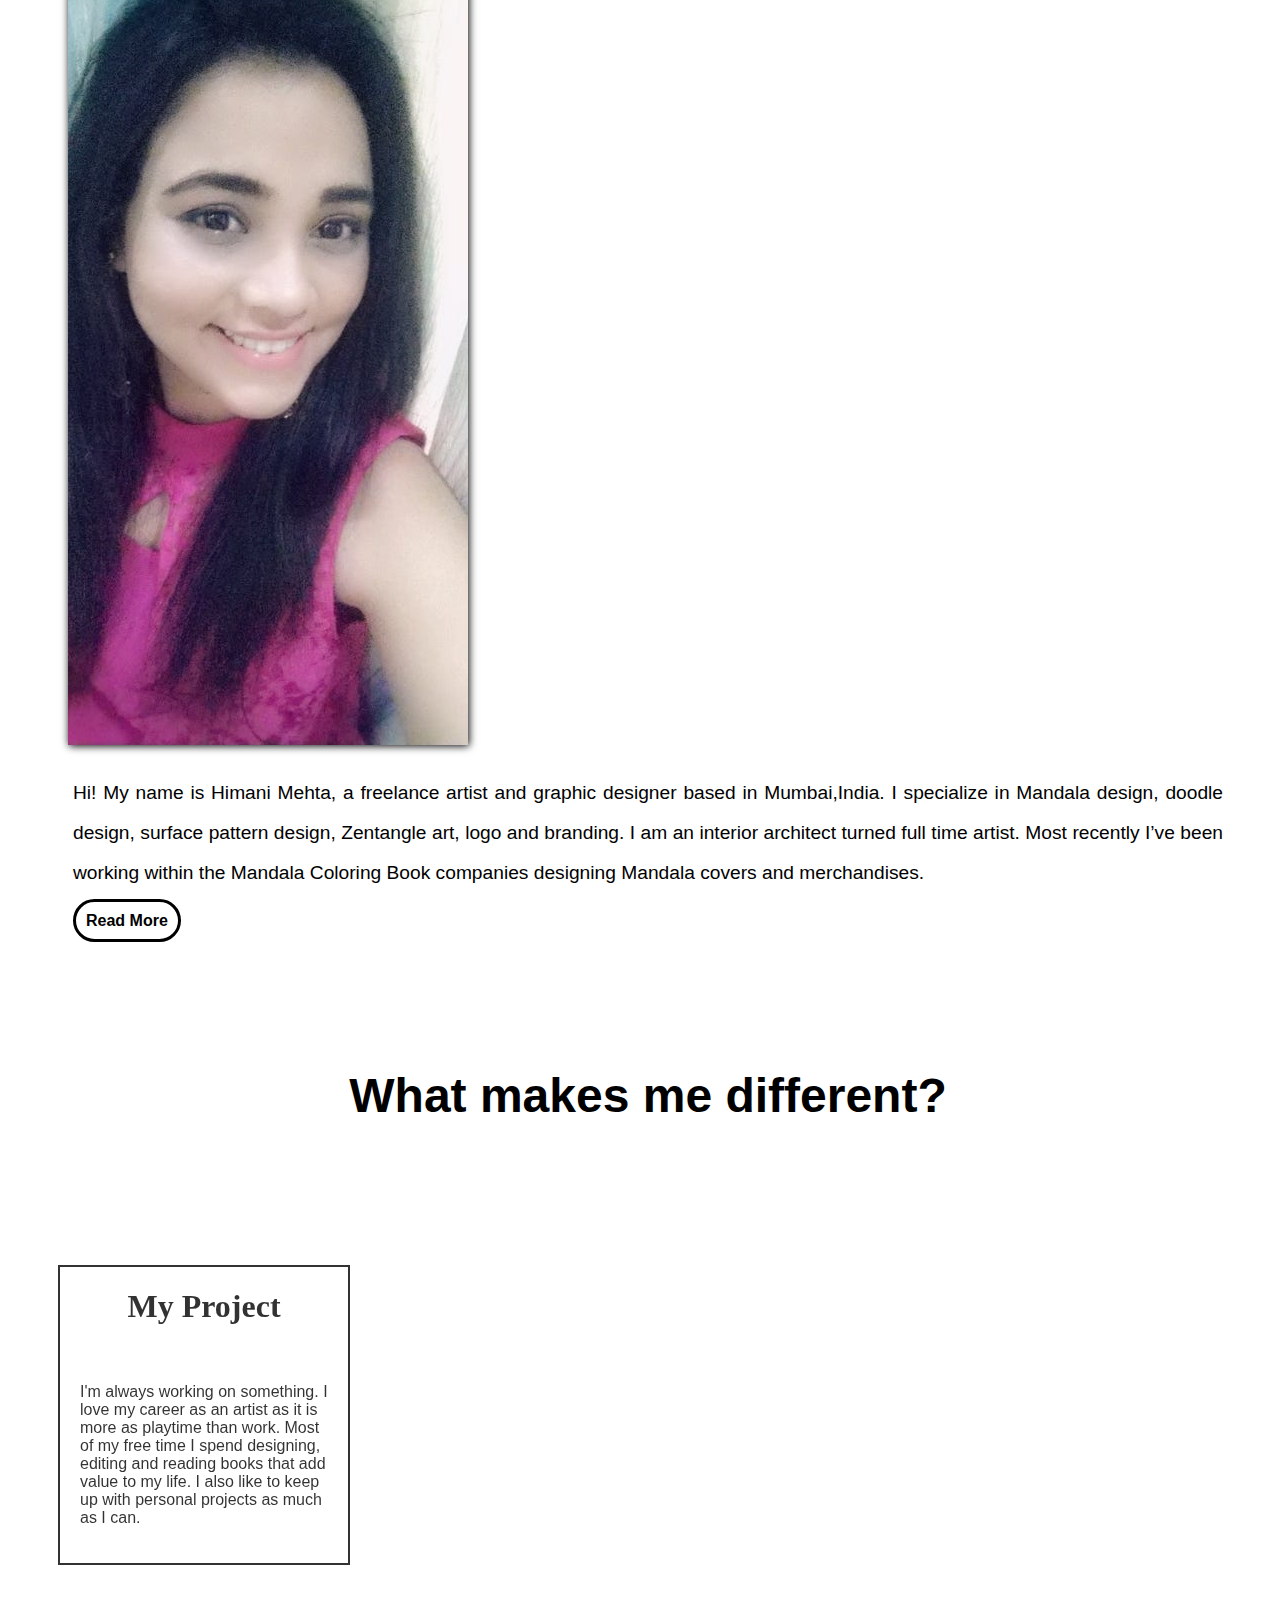
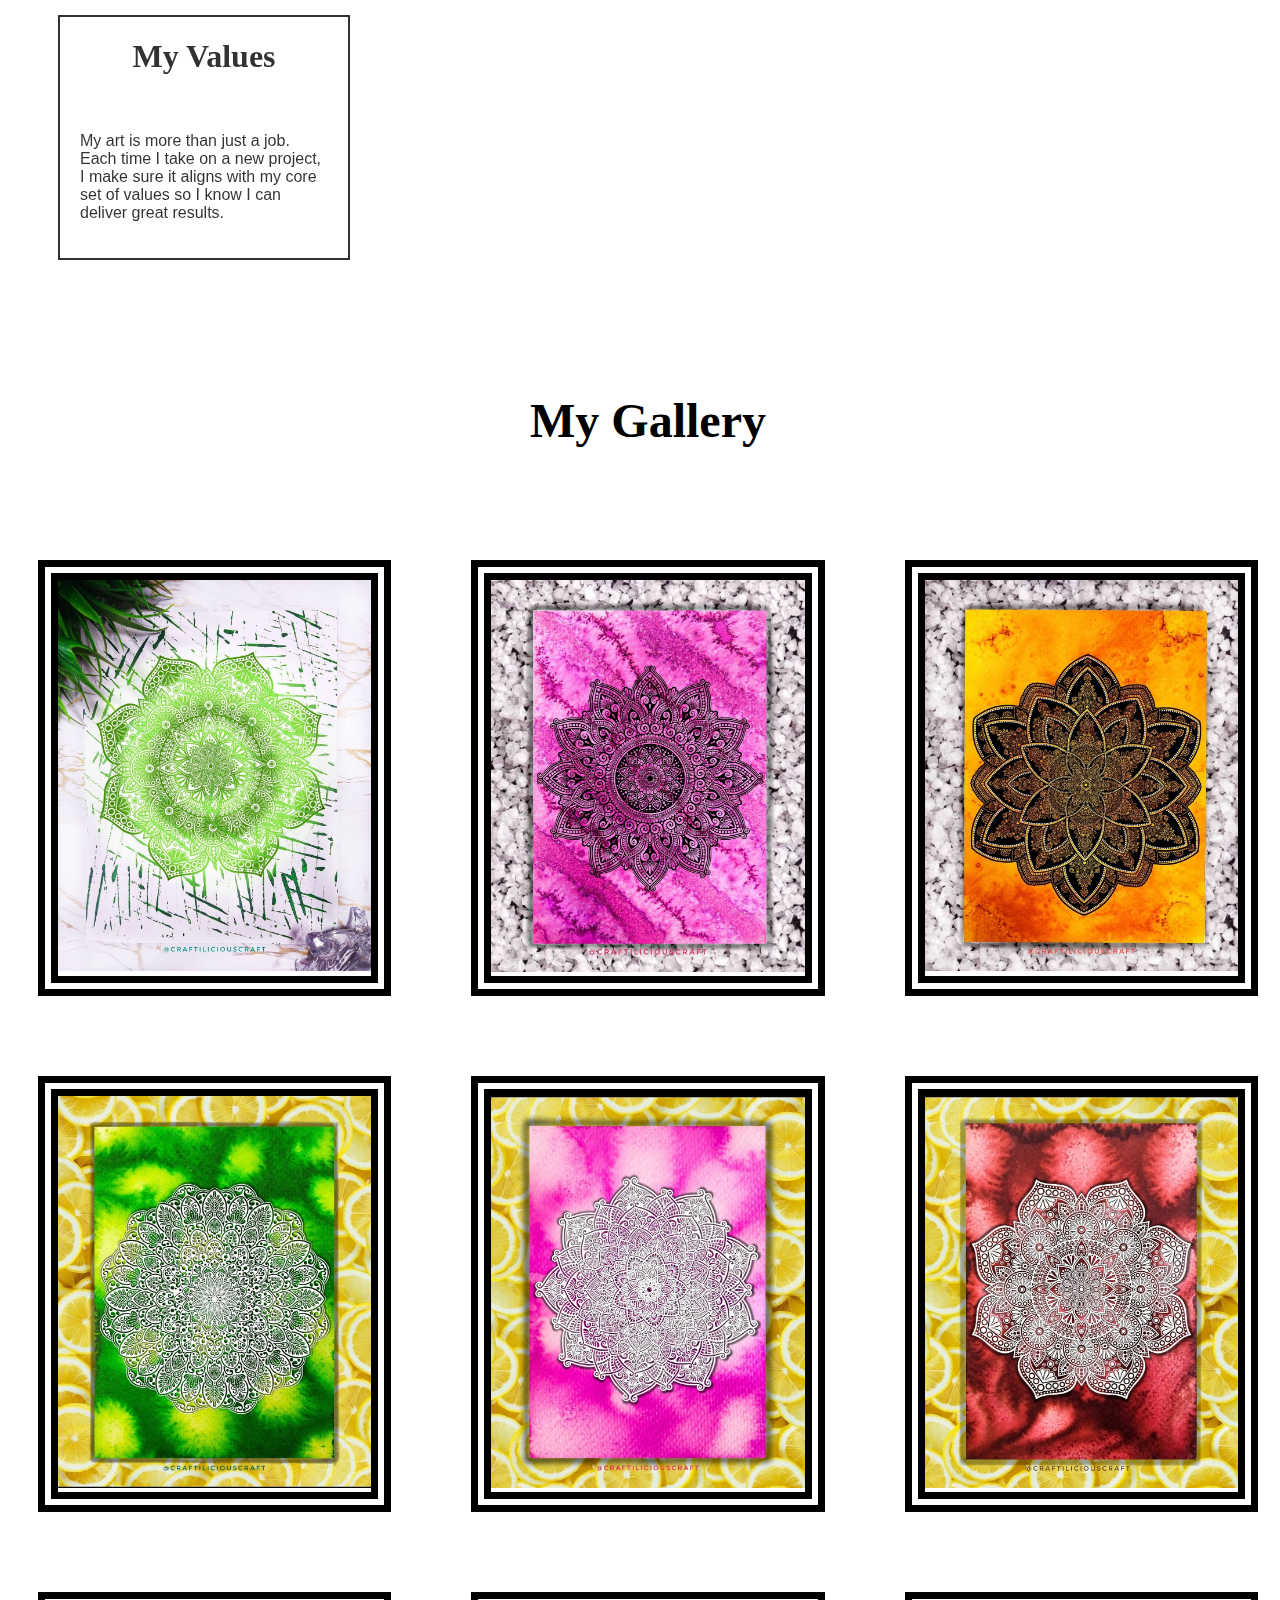
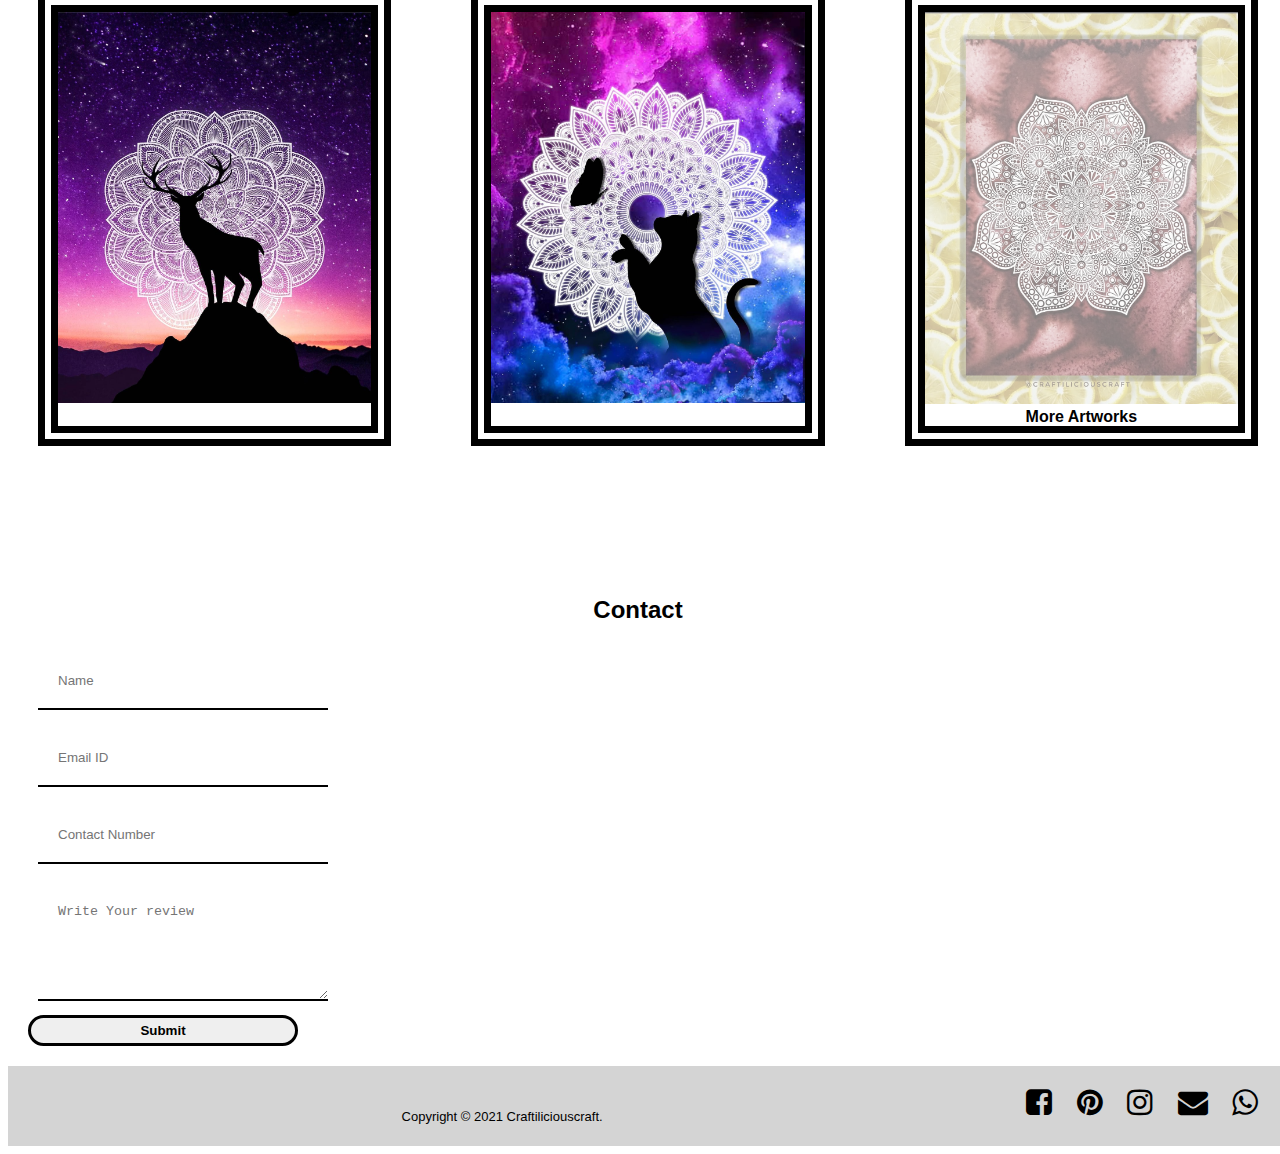
==== commit 6df710fd: "Update index.html" ====
--- a/index.html
+++ b/index.html
@@ -124,7 +124,7 @@
     </div>
 
 
-    <div class="contanier d-flex " style="margin: 50px;padding: 20px; justify-content: center;align-items: center;">
+    <div class="contanier d-flex " style="margin: 50px;padding: 10px; justify-content: center;align-items: center;">
 
         <div class="row d-flex" class="imageofartist" style="justify-content: flex-end; align-items: flex-start;">
 
@@ -134,7 +134,7 @@
 
             <div class="col-lg-1"></div>
 
-            <div class="col-lg-6" class="aboutcontent" style=" padding: 20px; margin:auto: 40px;text-align: justify; ">
+            <div class="col-lg-6" class="aboutcontent" style=" padding: 5px; margin:auto: 40px;text-align: justify; ">
                 <p style="font-size: 1.2rem; line-height: 40px;"> Hi! My name is Himani Mehta, a freelance artist and
                     graphic designer
                     based in Mumbai,India. I
@@ -266,4 +266,4 @@
 
 </body>
 
-</html>+</html>
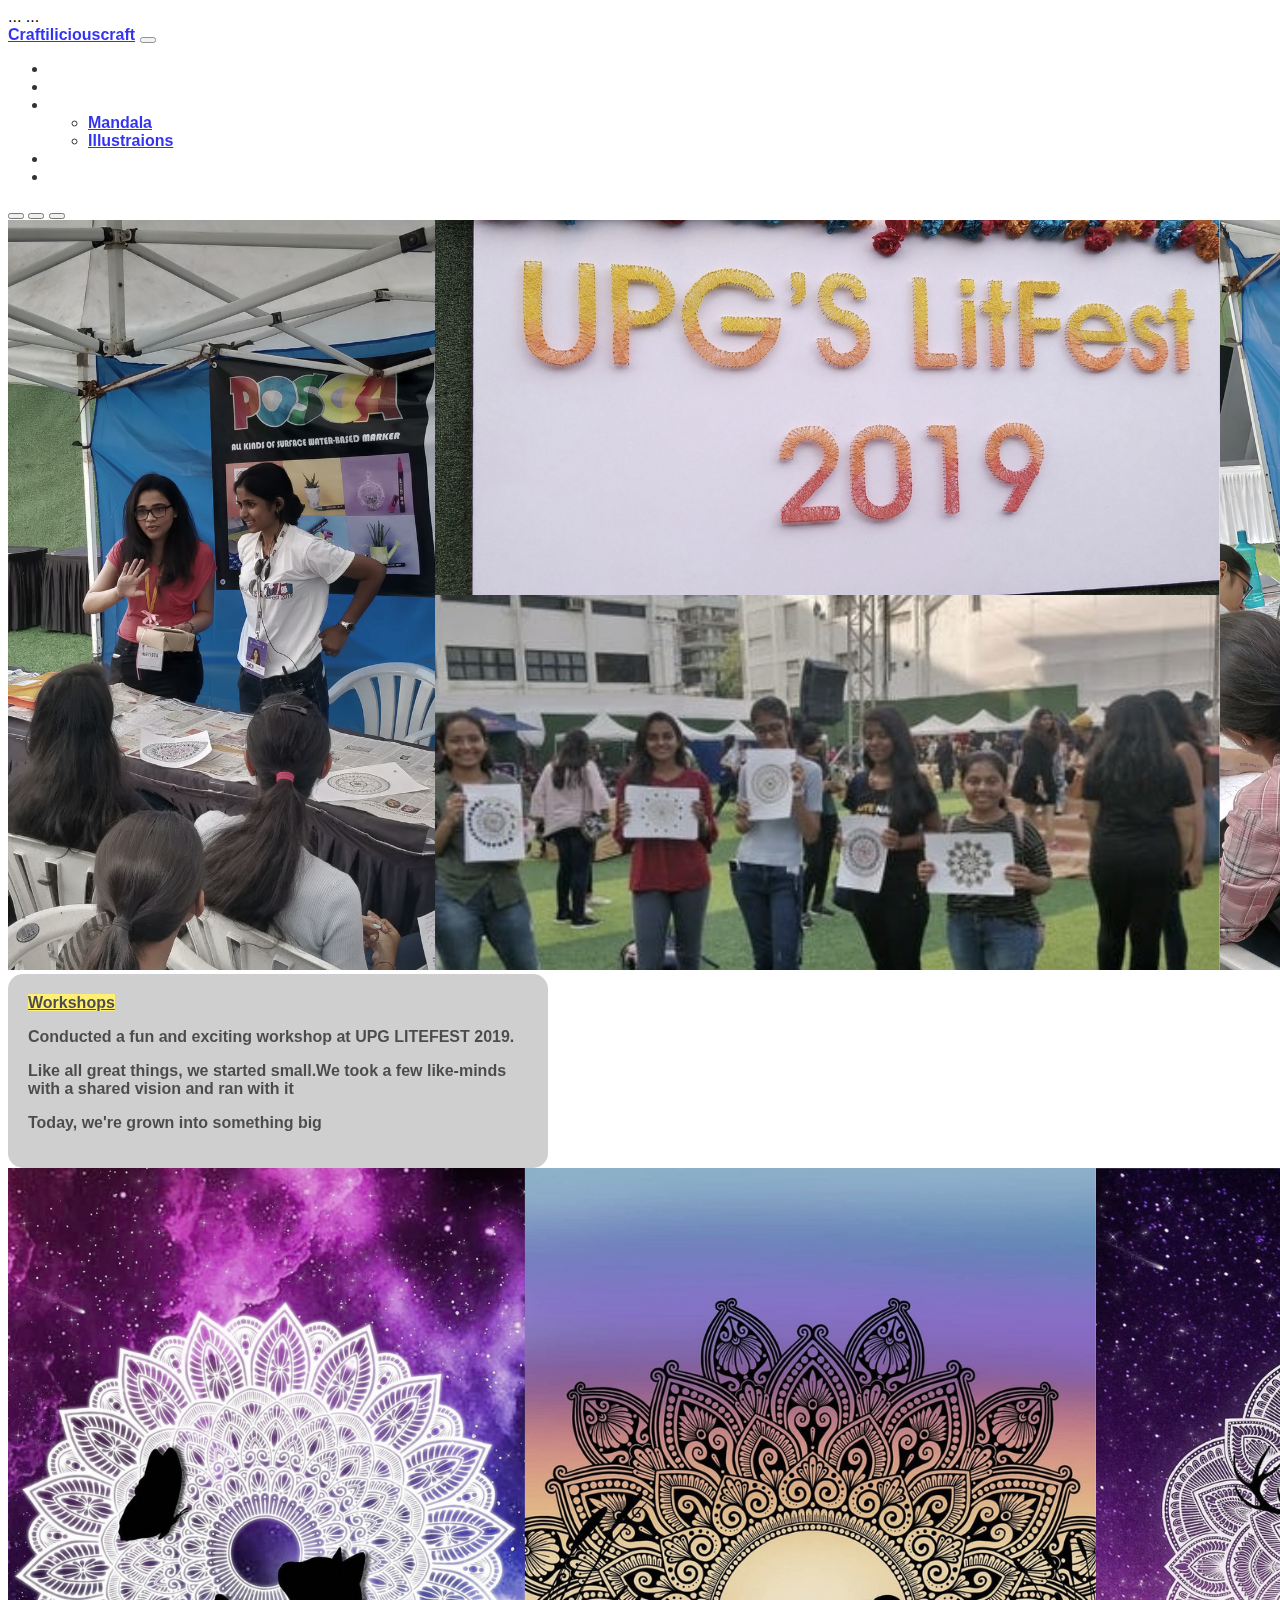
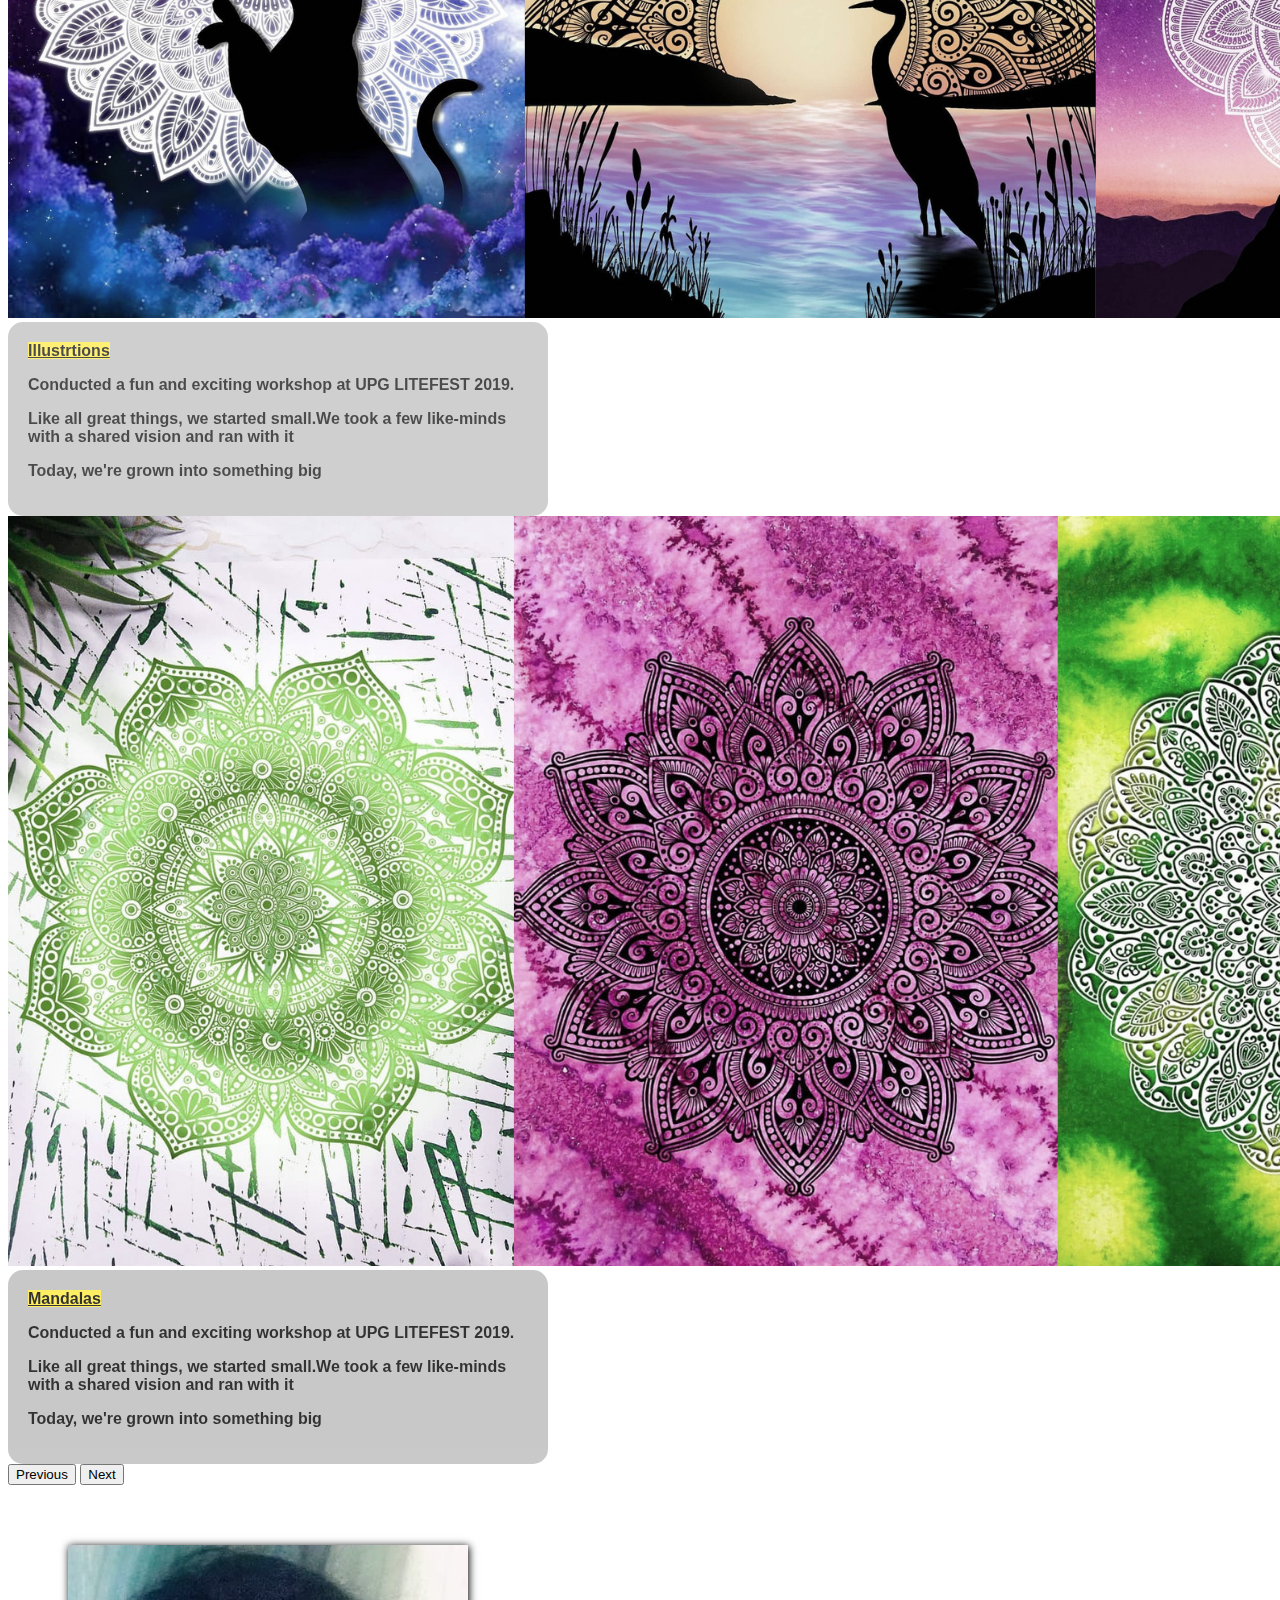
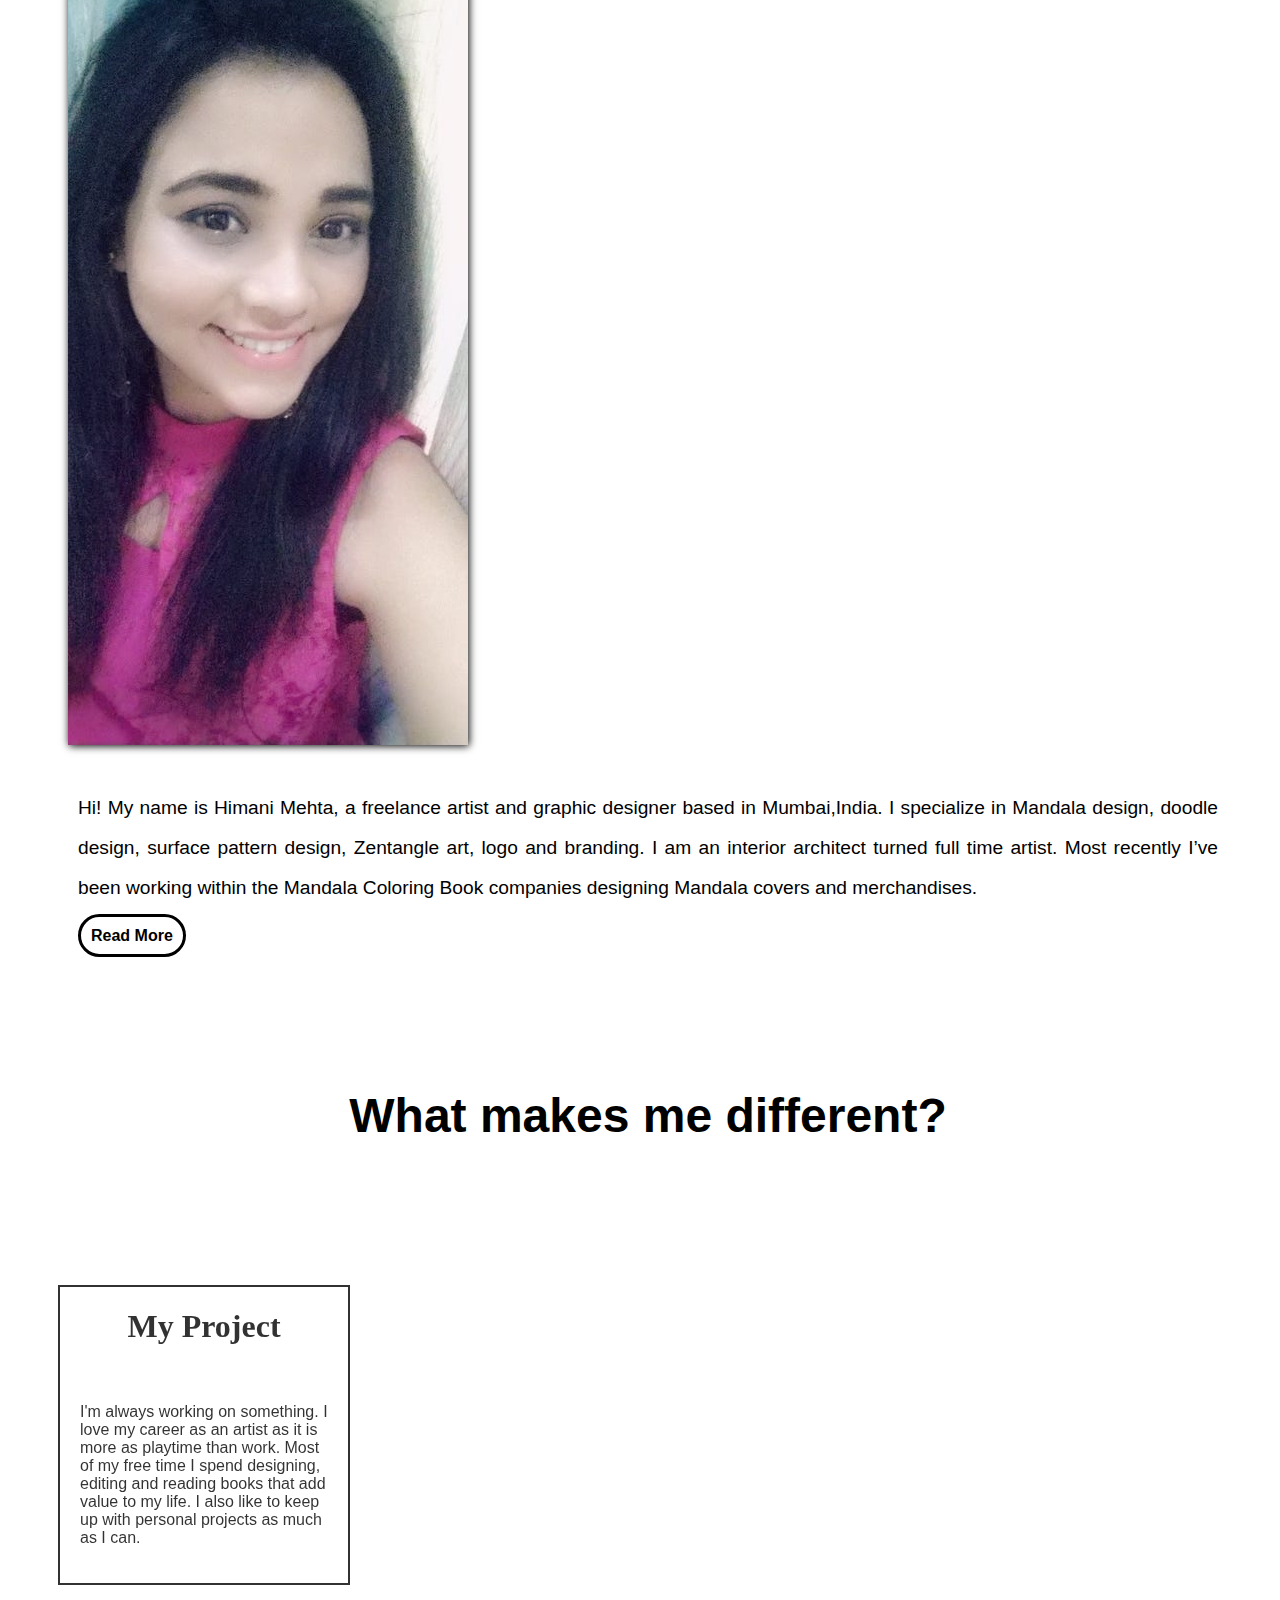
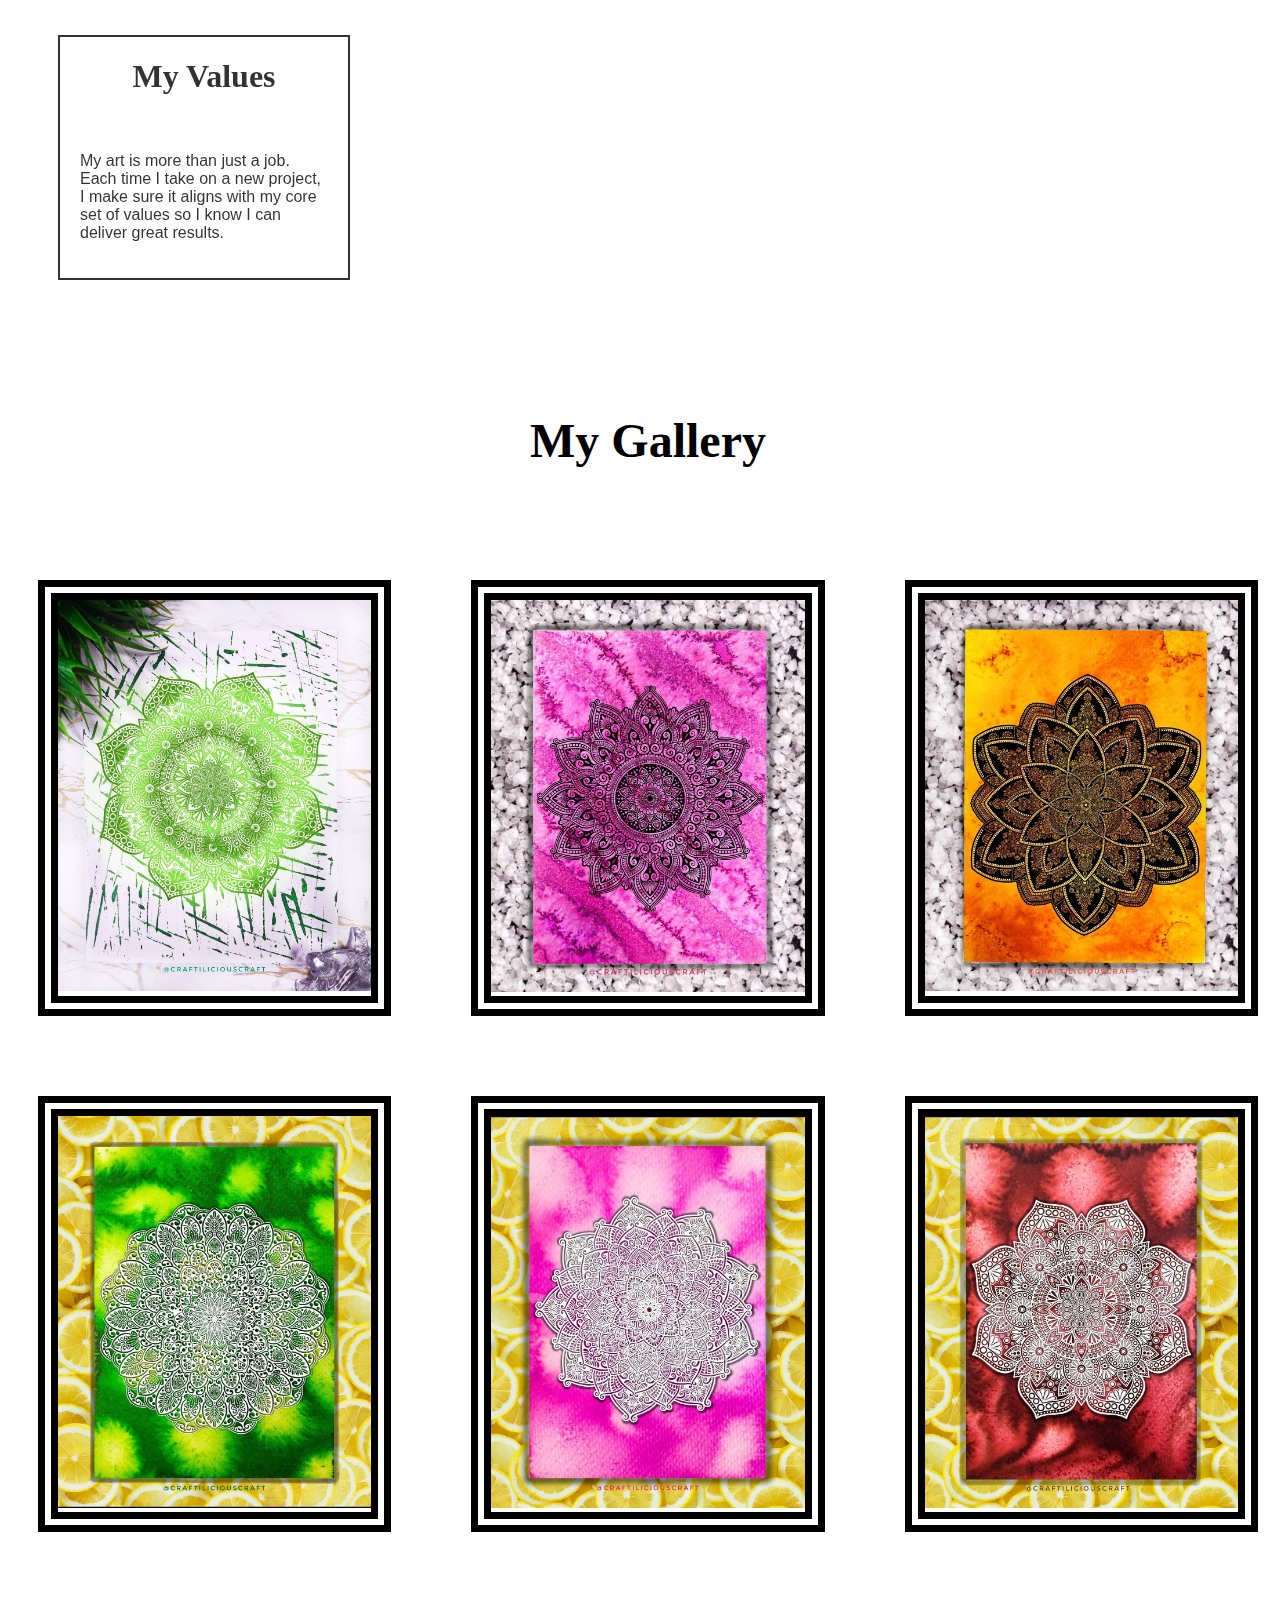
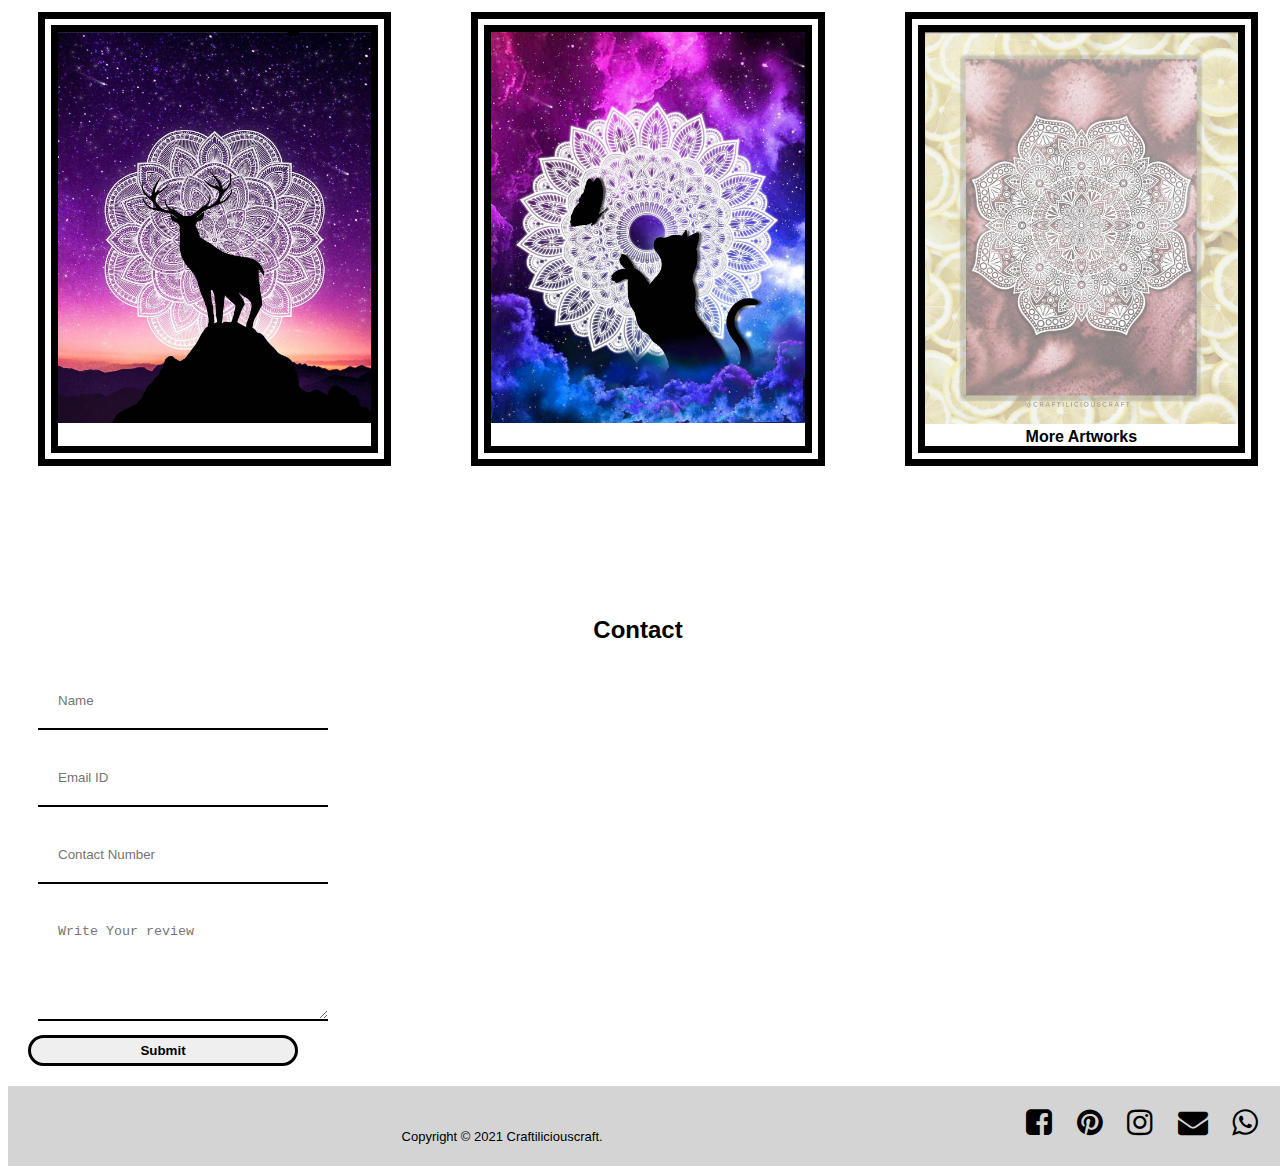
==== commit d6474b72: "Update index.html" ====
--- a/index.html
+++ b/index.html
@@ -134,7 +134,7 @@
 
             <div class="col-lg-1"></div>
 
-            <div class="col-lg-6" class="aboutcontent" style=" padding: 5px; margin:auto: 40px;text-align: justify; ">
+            <div class="col-lg-6" class="aboutcontent" style=" padding: 10px;padding-top:20px; margin:auto: 40px;text-align: justify; ">
                 <p style="font-size: 1.2rem; line-height: 40px;"> Hi! My name is Himani Mehta, a freelance artist and
                     graphic designer
                     based in Mumbai,India. I
